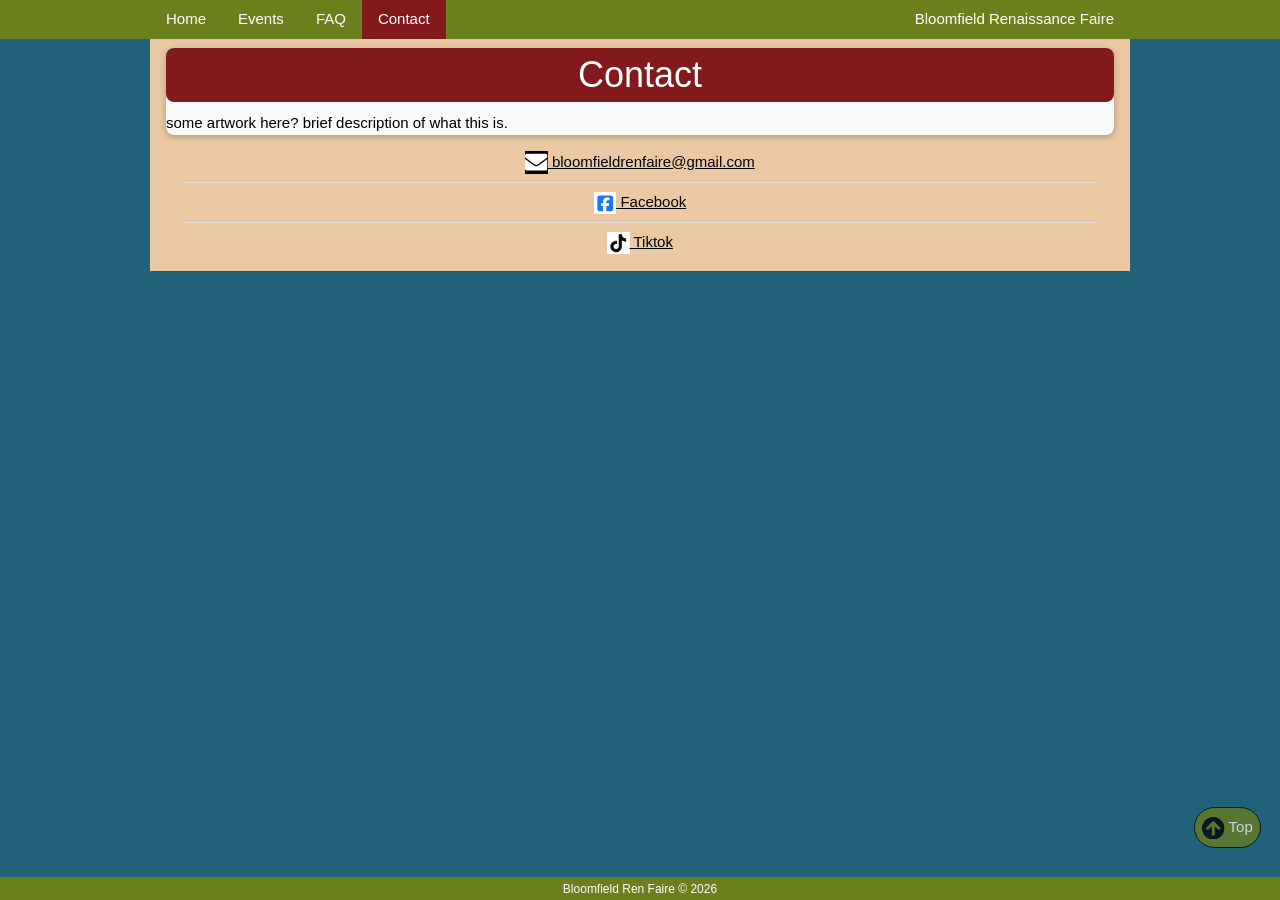
==== contact.html @ a8a1b4b0 "0.0.4" ====
<!DOCTYPE html>
<html lang="en">
<head>
    <meta charset="UTF-8">
    <meta name="viewport" content="width=device-width, initial-scale=1.0">
    <!-- W3 CSS -->
    <link rel="stylesheet" href="css/w3.css">
    <!-- Custom CSS -->
    <link rel="stylesheet" href="css/brf-css.css">
    <title>Bloomfield Ren Faire</title>
</head>
<body>

<header class="w3-top brf-green">
    <!-- 
        Currently, we need two menus. The Desktop menu needs to be at least allowed to show the mobile menu button and hide other desktop menu links.
    -->
    <nav class="w3-bar w3-content">
        <a class="w3-bar-item w3-button w3-hide-large w3-hide-medium w3-right" href="javascript:void(0)" onclick="mobileMenu()"><svg class="icon"><use href="#icon-bars"></use></svg></a>
        <a href="index.html" class="w3-bar-item w3-button w3-right w3-hide-small w3-text-white">Bloomfield Renaissance Faire</a>
        <a href="index.html" class="w3-bar-item w3-button w3-hide-small w3-text-white">Home</a>
        <a href="events.html" class="w3-bar-item w3-button w3-hide-small w3-text-white">Events</a>
        <a href="faq.html" class="w3-bar-item w3-button w3-hide-small w3-text-white">FAQ</a>
        <a href="contact.html" class="w3-bar-item w3-button w3-hide-small w3-text-white brf-maroon">Contact</a>
    </nav>
    <nav class="w3-bar-block w3-hide w3-hide-large w3-hide-medium" id="mobileMenu">
        <a href="index.html" class="w3-bar-item w3-button w3-mobile w3-text-white">Home</a>
        <a href="events.html" class="w3-bar-item w3-button w3-mobile w3-text-white">Events</a>
        <a href="faq.html" class="w3-bar-item w3-button w3-mobile w3-text-white">FAQ</a>
        <a href="contact.html" class="w3-bar-item w3-button w3-mobile w3-text-white brf-maroon">Contact</a>
    </nav>
</header>
    <main class="w3-content w3-container brf-parchment">
        <section class="w3-card w3-round-large w3-paper">
            <h1 class="w3-text-center w3-round-large w3-text-white brf-maroon">Contact</h1>
            some artwork here? brief description of what this is.
        </section>
        <section>
            <ul class="w3-ul w3-container w3-center w3-padding">
                <li><a href="mailto:bloomfieldrenfaire@gmail.com?subject=BRF%20Website%20Inquiry&body=Hello,%20BRF"><svg class="icon bg-envelope"><use href="#icon-envelope"></use></svg> bloomfieldrenfaire@gmail.com</a></li>
                <li><a href="https://www.facebook.com/profile.php?id=61585534307853" target="_blank"><svg class="icon bg-facebook-square"><use href="#icon-facebook-square"></use></svg> Facebook</a></li>
                <li><a href="https://www.tiktok.com/@bloomfield.ren.fa" target="_blank"><svg class="icon bg-tiktok"><use href="#icon-tiktok"></use></svg> Tiktok</a></li>
                <!-- Uncomment below and check link if we want to use Instagram -->
                <!-- <li><a href="https://www.instagram.com/bloomfieldrenfaire/" target="_blank"><svg class="icon"><use href="#icon-instagram-square"></use></svg></a></li> -->
            </ul>
        </section>
        <a href="#" class="to-top w3-button w3-text-white"><svg class="icon"><use href="#icon-up-arrow"></use></svg> Top</a>
    </main>
    <footer class="w3-bottom w3-container w3-text-center w3-text-white brf-green">
        <small>Bloomfield Ren Faire &copy <span id="copyright-year"></span></small>
    </footer>
    <!-- Custom Javascript -->
	<script src="js/brf-js.js"></script>
    <!-- ============================================= -->
    <!-- The Sprite Sheet                              -->
    <!-- Hidden on the page, referenced above via <use>. -->
    <!-- Add new <symbol> blocks here as your icon set   -->
    <!-- grows. Each needs a unique id and a viewBox.    -->
    <!-- ============================================= -->
    <svg style="display:none">
        <symbol id="icon-bars" viewBox="0 0 100 88">
            <path d="M17.86,111.61C7.99,111.61 0,103.61 0,93.75L0,49.11C0,39.24 7.99,31.25 17.86,31.25L482.15,31.25C492.02,31.25 500.01,39.25 500.01,49.11L500.01,93.75C500.01,103.62 492.01,111.61 482.15,111.61L17.86,111.61ZM17.86,290.18C7.99,290.18 0,282.18 0,272.32L0,227.68C0,217.81 8,209.82 17.86,209.82L482.15,209.82C492.02,209.82 500.01,217.82 500.01,227.68L500.01,272.32C500.01,282.19 492.01,290.18 482.15,290.18L17.86,290.18ZM17.86,468.75C7.99,468.75 0,460.75 0,450.89L0,406.25C0,396.38 8,388.39 17.86,388.39L482.15,388.39C492.02,388.39 500.01,396.39 500.01,406.25L500.01,450.89C500.01,460.76 492.01,468.75 482.15,468.75L17.86,468.75Z" transform="matrix(1,0,0,1,-150,-6.249875) matrix(1.05,0,0,1.18125,600.059991,18.379994) matrix(0.190472,0,0,0.169309,-428.628544,-15.559782)" />
        </symbol>

        <symbol id="icon-up-arrow" viewBox="0 0 100 100">
            <path d="M0,250C0,111.9 111.9,0 250,0C388.1,0 500,111.9 500,250C500,388.1 388.1,500 250,500C111.9,500 0,388.1 0,250ZM144.76,279.13L217.74,203.02L217.74,387.09C217.74,400.5 228.53,411.28 241.93,411.28L258.06,411.28C271.47,411.28 282.25,400.49 282.25,387.09L282.25,203.02L355.23,279.13C364.6,288.91 380.23,289.11 389.81,279.53L400.8,268.44C410.28,258.96 410.28,243.64 400.8,234.27L267.13,100.5C257.65,91.02 242.33,91.02 232.96,100.5L99.09,234.27C89.61,243.75 89.61,259.07 99.09,268.44L110.08,279.53C119.76,289.11 135.38,288.9 144.76,279.13Z" transform="matrix(1,0,0,1,-300,-0) matrix(1,0,0,1,150,0) matrix(0.2,0,0,0.2,150,0)" />
        </symbol>

        <symbol id="icon-envelope" viewBox="0 0 100 76">
            <path d="M490.53,186.33C494.34,183.3 500,186.13 500,190.92L500,390.63C500,416.51 479,437.51 453.12,437.51L46.88,437.51C21,437.51 0,416.51 0,390.63L0,191.02C0,186.14 5.57,183.4 9.47,186.43C31.34,203.42 60.35,225 159.96,297.37C180.57,312.41 215.33,344.05 250,343.85C284.86,344.14 320.31,311.82 340.14,297.37C439.75,225.01 468.66,203.33 490.53,186.33ZM250,312.5L250,312.49C227.34,312.88 194.73,283.97 178.32,272.06C48.73,178.02 38.86,169.72 8.98,146.38C3.32,141.88 0,135.15 0,127.92L0,109.37C0,83.5 21,62.5 46.88,62.5L453.12,62.5C479,62.5 500,83.5 500,109.38L500,127.93C500,135.16 496.68,142 491.02,146.39C461.13,169.82 451.27,178.03 321.68,272.07C305.27,283.98 272.66,312.89 250,312.5Z" transform="matrix(1,0,0,1,-150,-312.5) matrix(0.2,0,0,0.2,150,300)" />
        </symbol>

        <symbol id="icon-facebook-square" viewBox="0 0 640 640">
            <path d="M160 96C124.7 96 96 124.7 96 160L96 480C96 515.3 124.7 544 160 544L258.2 544L258.2 398.2L205.4 398.2L205.4 320L258.2 320L258.2 286.3C258.2 199.2 297.6 158.8 383.2 158.8C399.4 158.8 427.4 162 438.9 165.2L438.9 236C432.9 235.4 422.4 235 409.3 235C367.3 235 351.1 250.9 351.1 292.2L351.1 320L434.7 320L420.3 398.2L351 398.2L351 544L480 544C515.3 544 544 515.3 544 480L544 160C544 124.7 515.3 96 480 96L160 96z"/>
        </symbol>

        <symbol id="icon-instagram-square" viewBox="0 0 640 640">
            <path d="M290.4 275.7C274 286 264.5 304.5 265.5 323.8C266.6 343.2 278.2 360.4 295.6 368.9C313.1 377.3 333.8 375.5 349.6 364.3C366 354 375.5 335.5 374.5 316.2C373.4 296.8 361.8 279.6 344.4 271.1C326.9 262.7 306.2 264.5 290.4 275.7zM432.7 207.3C427.5 202.1 421.2 198 414.3 195.3C396.2 188.2 356.7 188.5 331.2 188.8C327.1 188.8 323.3 188.9 320 188.9C316.7 188.9 312.8 188.9 308.6 188.8C283.1 188.5 243.8 188.1 225.7 195.3C218.8 198 212.6 202.1 207.3 207.3C202 212.5 198 218.8 195.3 225.7C188.2 243.8 188.6 283.4 188.8 308.9C188.8 313 188.9 316.8 188.9 320C188.9 323.2 188.9 327 188.8 331.1C188.6 356.6 188.2 396.2 195.3 414.3C198 421.2 202.1 427.4 207.3 432.7C212.5 438 218.8 442 225.7 444.7C243.8 451.8 283.3 451.5 308.8 451.2C312.9 451.2 316.7 451.1 320 451.1C323.3 451.1 327.2 451.1 331.4 451.2C356.9 451.5 396.2 451.9 414.3 444.7C421.2 442 427.4 437.9 432.7 432.7C438 427.5 442 421.2 444.7 414.3C451.9 396.3 451.5 356.9 451.2 331.3C451.2 327.1 451.1 323.2 451.1 319.9C451.1 316.6 451.1 312.8 451.2 308.5C451.5 283 451.9 243.6 444.7 225.5C442 218.6 437.9 212.4 432.7 207.1L432.7 207.3zM365.6 251.8C383.7 263.9 396.2 282.7 400.5 304C404.8 325.3 400.3 347.5 388.2 365.6C382.2 374.6 374.5 382.2 365.6 388.2C356.7 394.2 346.6 398.3 336 400.4C314.7 404.6 292.5 400.2 274.4 388.1C256.3 376 243.8 357.2 239.5 335.9C235.2 314.6 239.7 292.4 251.7 274.3C263.7 256.2 282.6 243.7 303.9 239.4C325.2 235.1 347.4 239.6 365.5 251.6L365.6 251.6zM394.8 250.5C391.7 248.4 389.2 245.4 387.7 241.9C386.2 238.4 385.9 234.6 386.6 230.8C387.3 227 389.2 223.7 391.8 221C394.4 218.3 397.9 216.5 401.6 215.8C405.3 215.1 409.2 215.4 412.7 216.9C416.2 218.4 419.2 220.8 421.3 223.9C423.4 227 424.5 230.7 424.5 234.5C424.5 237 424 239.5 423.1 241.8C422.2 244.1 420.7 246.2 419 248C417.3 249.8 415.1 251.2 412.8 252.2C410.5 253.2 408 253.7 405.5 253.7C401.7 253.7 398 252.6 394.9 250.5L394.8 250.5zM544 160C544 124.7 515.3 96 480 96L160 96C124.7 96 96 124.7 96 160L96 480C96 515.3 124.7 544 160 544L480 544C515.3 544 544 515.3 544 480L544 160zM453 453C434.3 471.7 411.6 477.6 386 478.9C359.6 480.4 280.4 480.4 254 478.9C228.4 477.6 205.7 471.7 187 453C168.3 434.3 162.4 411.6 161.2 386C159.7 359.6 159.7 280.4 161.2 254C162.5 228.4 168.3 205.7 187 187C205.7 168.3 228.5 162.4 254 161.2C280.4 159.7 359.6 159.7 386 161.2C411.6 162.5 434.3 168.3 453 187C471.7 205.7 477.6 228.4 478.8 254C480.3 280.3 480.3 359.4 478.8 385.9C477.5 411.5 471.7 434.2 453 452.9L453 453z"/>
        </symbol>

        <symbol id="icon-tiktok" viewBox="0 0 640 640">
            <path d="M544.5 273.9C500.5 274 457.5 260.3 421.7 234.7L421.7 413.4C421.7 446.5 411.6 478.8 392.7 506C373.8 533.2 347.1 554 316.1 565.6C285.1 577.2 251.3 579.1 219.2 570.9C187.1 562.7 158.3 545 136.5 520.1C114.7 495.2 101.2 464.1 97.5 431.2C93.8 398.3 100.4 365.1 116.1 336C131.8 306.9 156.1 283.3 185.7 268.3C215.3 253.3 248.6 247.8 281.4 252.3L281.4 342.2C266.4 337.5 250.3 337.6 235.4 342.6C220.5 347.6 207.5 357.2 198.4 369.9C189.3 382.6 184.4 398 184.5 413.8C184.6 429.6 189.7 444.8 199 457.5C208.3 470.2 221.4 479.6 236.4 484.4C251.4 489.2 267.5 489.2 282.4 484.3C297.3 479.4 310.4 469.9 319.6 457.2C328.8 444.5 333.8 429.1 333.8 413.4L333.8 64L421.8 64C421.7 71.4 422.4 78.9 423.7 86.2C426.8 102.5 433.1 118.1 442.4 131.9C451.7 145.7 463.7 157.5 477.6 166.5C497.5 179.6 520.8 186.6 544.6 186.6L544.6 274z"/>
        </symbol>

    </svg>
</body>
</html>
---- css/brf-css.css ----
/*! Bloomfield Ren Faire version 0.0.4 - Aug 2026 */

/* Variables */
:root{
    --color-primary: #EBC8A4; /* Parchment */
    --color-secondary: #6B7F1D; /* Green */
    --color-accent: #821A1D; /* Maroon */
    --site-bg: #22617A; /* Blue */
}

.brf-parchment {
    background-color: var(--color-primary);
}

.brf-green {
    background-color: var(--color-secondary);
}

.brf-maroon {
    background-color: var(--color-accent);
}

.brf-blue {
    background-color: var(--site-bg);
}

body {
    background-color: var(--site-bg);
    margin-top: 38px;
    margin-bottom: 22px;
}

.to-top {
    background-color: var(--color-secondary);
    position: fixed;
    right: 1.25rem;
    bottom: 3.5rem;
    z-index: 2;
    opacity: 0.75;
    border-radius: 2rem;
    border: 0.1rem solid black;
    display: inline-block;
    padding: 0.5rem;
    vertical-align: middle;
}

/* Icons */
/* fill: currentColor makes the icon inherit the CSS `color` property,
     same as an icon font would with `color`, but with no font build step. */
    .icon {
        width: 1.5rem;
        height: 1.5rem;
        fill: currentColor;
        display: inline-block;
        vertical-align: middle;
    }
    
    #icon-up-arrow {
        color: black;
    }
    
    #icon-envelope {
        color: white;
    }
    
    #icon-facebook-square {
        color: #1877F2; /* Official color */
    }
    
    /* Special class to ensure icon reminds highly visible */
    .bg-facebook-square, .bg-tiktok {
        background-color: white;
    }
    
    .bg-envelope {
        background-color: black;
    }
    
    #icon-tiktok {
        color: black;
    }
    
    #icon-instagram-square {
        color: #E1306C;  /* This is only one gradient color for now */
    }
    
    /* Countdown */
    .countdown {
        gap: 1.5rem;
        justify-content: center;
    }
    
    .value {
        font-size: 2rem;
        font-weight: 700;
        font-variant-numeric: tabular-nums;
    }
    
    .label {
        font-size: 0.85rem;
        text-transform: uppercase;
        letter-spacing: 0.05em;
        color: #999;
    }
    
    .debug {
        margin-top: 2rem;
        font-size: 0.9rem;
        color: #666;
        display: none; /* Hide this, display: inline to show for debugging help */
    }
    
    .finished {
        font-size: 1.5rem;
        color: #4ade80;
    }
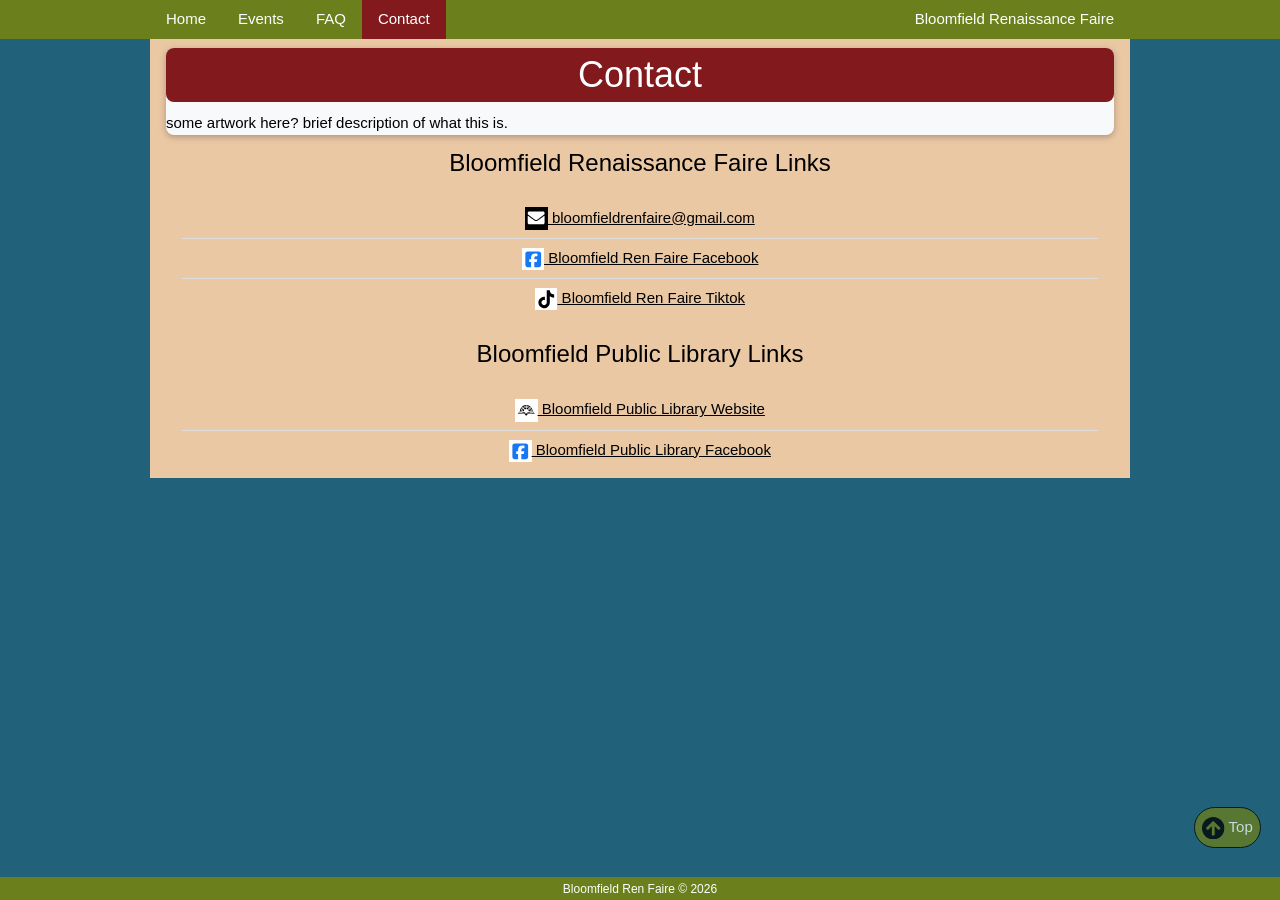
==== commit 75dfee4a: "0.0.5" ====
--- a/contact.html
+++ b/contact.html
@@ -3,6 +3,7 @@
 <head>
     <meta charset="UTF-8">
     <meta name="viewport" content="width=device-width, initial-scale=1.0">
+    <link rel="shortcut icon" href="images/favicon.ico">
     <!-- W3 CSS -->
     <link rel="stylesheet" href="css/w3.css">
     <!-- Custom CSS -->
@@ -36,12 +37,20 @@
             some artwork here? brief description of what this is.
         </section>
         <section>
+            <h3 class="w3-text-center">Bloomfield Renaissance Faire Links</h3>
             <ul class="w3-ul w3-container w3-center w3-padding">
-                <li><a href="mailto:bloomfieldrenfaire@gmail.com?subject=BRF%20Website%20Inquiry&body=Hello,%20BRF"><svg class="icon bg-envelope"><use href="#icon-envelope"></use></svg> bloomfieldrenfaire@gmail.com</a></li>
-                <li><a href="https://www.facebook.com/profile.php?id=61585534307853" target="_blank"><svg class="icon bg-facebook-square"><use href="#icon-facebook-square"></use></svg> Facebook</a></li>
-                <li><a href="https://www.tiktok.com/@bloomfield.ren.fa" target="_blank"><svg class="icon bg-tiktok"><use href="#icon-tiktok"></use></svg> Tiktok</a></li>
+                <li><a href="mailto:bloomfieldrenfaire@gmail.com?subject=BRF%20Website%20Inquiry&body=Hello,%20BRF"><svg class="icon brf-bg-black"><use href="#icon-envelope"></use></svg> bloomfieldrenfaire@gmail.com</a></li>
+                <li><a href="https://www.facebook.com/profile.php?id=61585534307853" target="_blank"><svg class="icon brf-bg-white"><use href="#icon-facebook-square"></use></svg> Bloomfield Ren Faire Facebook</a></li>
+                <li><a href="https://www.tiktok.com/@bloomfield.ren.fa" target="_blank"><svg class="icon brf-bg-white"><use href="#icon-tiktok"></use></svg> Bloomfield Ren Faire Tiktok</a></li>
                 <!-- Uncomment below and check link if we want to use Instagram -->
                 <!-- <li><a href="https://www.instagram.com/bloomfieldrenfaire/" target="_blank"><svg class="icon"><use href="#icon-instagram-square"></use></svg></a></li> -->
+            </ul>
+        </section>
+        <section>
+            <h3 class="w3-text-center">Bloomfield Public Library Links</h3>
+            <ul class="w3-ul w3-container w3-center w3-padding">
+                <li><a href="https://www.bloomfield.lib.ia.us/" target="_blank"><svg class="icon brf-bg-white"><use href="#icon-bpl"></use></svg> Bloomfield Public Library Website</a></li>
+                <li><a href="https://www.facebook.com/BloomfieldLibrary" target="_blank"><svg class="icon brf-bg-white"><use href="#icon-facebook-square"></use></svg> Bloomfield Public Library Facebook</a></li>
             </ul>
         </section>
         <a href="#" class="to-top w3-button w3-text-white"><svg class="icon"><use href="#icon-up-arrow"></use></svg> Top</a>
@@ -50,7 +59,7 @@
         <small>Bloomfield Ren Faire &copy <span id="copyright-year"></span></small>
     </footer>
     <!-- Custom Javascript -->
-	<script src="js/brf-js.js"></script>
+	<script src="js/brf-general.js"></script>
     <!-- ============================================= -->
     <!-- The Sprite Sheet                              -->
     <!-- Hidden on the page, referenced above via <use>. -->
@@ -66,8 +75,8 @@
             <path d="M0,250C0,111.9 111.9,0 250,0C388.1,0 500,111.9 500,250C500,388.1 388.1,500 250,500C111.9,500 0,388.1 0,250ZM144.76,279.13L217.74,203.02L217.74,387.09C217.74,400.5 228.53,411.28 241.93,411.28L258.06,411.28C271.47,411.28 282.25,400.49 282.25,387.09L282.25,203.02L355.23,279.13C364.6,288.91 380.23,289.11 389.81,279.53L400.8,268.44C410.28,258.96 410.28,243.64 400.8,234.27L267.13,100.5C257.65,91.02 242.33,91.02 232.96,100.5L99.09,234.27C89.61,243.75 89.61,259.07 99.09,268.44L110.08,279.53C119.76,289.11 135.38,288.9 144.76,279.13Z" transform="matrix(1,0,0,1,-300,-0) matrix(1,0,0,1,150,0) matrix(0.2,0,0,0.2,150,0)" />
         </symbol>
 
-        <symbol id="icon-envelope" viewBox="0 0 100 76">
-            <path d="M490.53,186.33C494.34,183.3 500,186.13 500,190.92L500,390.63C500,416.51 479,437.51 453.12,437.51L46.88,437.51C21,437.51 0,416.51 0,390.63L0,191.02C0,186.14 5.57,183.4 9.47,186.43C31.34,203.42 60.35,225 159.96,297.37C180.57,312.41 215.33,344.05 250,343.85C284.86,344.14 320.31,311.82 340.14,297.37C439.75,225.01 468.66,203.33 490.53,186.33ZM250,312.5L250,312.49C227.34,312.88 194.73,283.97 178.32,272.06C48.73,178.02 38.86,169.72 8.98,146.38C3.32,141.88 0,135.15 0,127.92L0,109.37C0,83.5 21,62.5 46.88,62.5L453.12,62.5C479,62.5 500,83.5 500,109.38L500,127.93C500,135.16 496.68,142 491.02,146.39C461.13,169.82 451.27,178.03 321.68,272.07C305.27,283.98 272.66,312.89 250,312.5Z" transform="matrix(1,0,0,1,-150,-312.5) matrix(0.2,0,0,0.2,150,300)" />
+        <symbol id="icon-envelope" viewBox="-12 -8 100 75">
+            <path d="M490.53,186.33C494.34,183.3 500,186.13 500,190.92L500,390.63C500,416.51 479,437.51 453.12,437.51L46.88,437.51C21,437.51 0,416.51 0,390.63L0,191.02C0,186.14 5.57,183.4 9.47,186.43C31.34,203.42 60.35,225 159.96,297.37C180.57,312.41 215.33,344.05 250,343.85C284.86,344.14 320.31,311.82 340.14,297.37C439.75,225.01 468.66,203.33 490.53,186.33ZM250,312.5L250,312.49C227.34,312.88 194.73,283.97 178.32,272.06C48.73,178.02 38.86,169.72 8.98,146.38C3.32,141.88 0,135.15 0,127.92L0,109.37C0,83.5 21,62.5 46.88,62.5L453.12,62.5C479,62.5 500,83.5 500,109.38L500,127.93C500,135.16 496.68,142 491.02,146.39C461.13,169.82 451.27,178.03 321.68,272.07C305.27,283.98 272.66,312.89 250,312.5Z" transform="matrix(1,0,0,1,-162.5,-321.87425) matrix(0.15,0,0,0.15,162.5,312.49925)" />
         </symbol>
 
         <symbol id="icon-facebook-square" viewBox="0 0 640 640">
@@ -82,6 +91,21 @@
             <path d="M544.5 273.9C500.5 274 457.5 260.3 421.7 234.7L421.7 413.4C421.7 446.5 411.6 478.8 392.7 506C373.8 533.2 347.1 554 316.1 565.6C285.1 577.2 251.3 579.1 219.2 570.9C187.1 562.7 158.3 545 136.5 520.1C114.7 495.2 101.2 464.1 97.5 431.2C93.8 398.3 100.4 365.1 116.1 336C131.8 306.9 156.1 283.3 185.7 268.3C215.3 253.3 248.6 247.8 281.4 252.3L281.4 342.2C266.4 337.5 250.3 337.6 235.4 342.6C220.5 347.6 207.5 357.2 198.4 369.9C189.3 382.6 184.4 398 184.5 413.8C184.6 429.6 189.7 444.8 199 457.5C208.3 470.2 221.4 479.6 236.4 484.4C251.4 489.2 267.5 489.2 282.4 484.3C297.3 479.4 310.4 469.9 319.6 457.2C328.8 444.5 333.8 429.1 333.8 413.4L333.8 64L421.8 64C421.7 71.4 422.4 78.9 423.7 86.2C426.8 102.5 433.1 118.1 442.4 131.9C451.7 145.7 463.7 157.5 477.6 166.5C497.5 179.6 520.8 186.6 544.6 186.6L544.6 274z"/>
         </symbol>
 
+        <symbol id="icon-bpl" viewBox="0 0 100 100">
+            <path d="M0,-1.046C-0.229,-1.096 -0.664,-1.177 -1.258,-1.275C-2.076,-2.069 -3.303,-3.435 -3.534,-4.166C-3.889,-5.292 -3.895,-7.152 -3.895,-7.171L-3.895,-7.902L-4.625,-7.921C-5.168,-7.935 -17.946,-8.233 -23.57,-6.435C-29.168,-4.644 -30.784,-2.978 -30.95,-2.794C-31.227,-2.485 -31.202,-2.011 -30.894,-1.734C-30.586,-1.457 -30.113,-1.481 -29.834,-1.79C-29.826,-1.798 -28.329,-3.338 -23.113,-5.006C-18.46,-6.494 -8.164,-6.471 -5.373,-6.433C-5.349,-5.976 -5.295,-5.364 -5.196,-4.759C-7.93,-4.942 -15.585,-5.388 -19.812,-4.95C-25.01,-4.411 -29.384,-1.724 -29.568,-1.61C-29.92,-1.392 -30.028,-0.93 -29.81,-0.578C-29.667,-0.349 -29.422,-0.223 -29.171,-0.223C-29.037,-0.223 -28.9,-0.26 -28.777,-0.336C-28.735,-0.362 -24.502,-2.955 -19.657,-3.458C-15.286,-3.912 -6.783,-3.366 -4.752,-3.224C-4.484,-2.701 -4.066,-2.14 -3.636,-1.63C-9.253,-2.399 -19.637,-3.378 -24.862,-1.618C-26.778,-0.973 -28.651,0.388 -30.004,1.539C-30.52,-0.369 -32.245,-1.78 -34.316,-1.78C-36.337,-1.78 -38.026,-0.433 -38.586,1.406C-39.925,0.285 -41.729,-0.998 -43.571,-1.618C-48.796,-3.378 -59.18,-2.399 -64.797,-1.63C-64.367,-2.14 -63.949,-2.701 -63.681,-3.224C-61.65,-3.366 -53.147,-3.912 -48.776,-3.458C-43.931,-2.955 -39.698,-0.362 -39.656,-0.336C-39.533,-0.26 -39.396,-0.223 -39.262,-0.223C-39.011,-0.223 -38.766,-0.349 -38.623,-0.578C-38.405,-0.93 -38.513,-1.392 -38.865,-1.61C-39.049,-1.724 -43.423,-4.411 -48.622,-4.95C-52.848,-5.388 -60.503,-4.942 -63.237,-4.759C-63.138,-5.364 -63.084,-5.976 -63.06,-6.433C-60.269,-6.471 -49.973,-6.494 -45.32,-5.006C-40.104,-3.338 -38.607,-1.798 -38.599,-1.79C-38.32,-1.481 -37.847,-1.457 -37.539,-1.734C-37.231,-2.011 -37.206,-2.485 -37.483,-2.794C-37.649,-2.978 -39.265,-4.644 -44.863,-6.435C-50.487,-8.233 -63.265,-7.935 -63.808,-7.921L-64.538,-7.902L-64.539,-7.171C-64.539,-7.152 -64.544,-5.292 -64.899,-4.166C-65.13,-3.435 -66.357,-2.069 -67.175,-1.275C-67.769,-1.177 -68.204,-1.096 -68.433,-1.046C-68.837,-0.957 -69.093,-0.557 -69.004,-0.152C-68.916,0.251 -68.514,0.509 -68.111,0.419C-65.345,-0.189 -50.257,-2.287 -44.05,-0.196C-42.042,0.48 -40,2.119 -38.743,3.263C-38.465,5.472 -36.6,7.187 -34.316,7.187C-32.101,7.187 -30.272,5.577 -29.909,3.465C-28.681,2.323 -26.515,0.522 -24.383,-0.196C-18.176,-2.287 -3.088,-0.189 -0.322,0.419C0.081,0.509 0.483,0.251 0.571,-0.152C0.66,-0.557 0.404,-0.957 0,-1.046" style="fill-rule:nonzero" transform="matrix(1,0,0,1,-299.844919,-900) matrix(1,0,0,1,299.844919,0) matrix(1,0,0,1,15.1945,928.7642) matrix(1.077426,0,0,1.077426,71.671254,36.372561)" />
+            <path d="M0,9.211C0.249,8.652 0.691,8.168 1.376,7.924C2.731,7.442 3.372,5.894 2.755,4.595C2.441,3.935 2.451,3.267 2.673,2.694L-0.021,0C-2.193,2.505 -3.576,5.7 -3.805,9.211L0,9.211Z" style="fill-rule:nonzero" transform="matrix(1,0,0,1,-299.844919,-900) matrix(1,0,0,1,299.844919,0) matrix(1,0,0,1,15.1945,928.7642) matrix(1.077426,0,0,1.077426,22.479529,15.736293)" />
+            <path d="M-4.197,-13.279L-0.392,-13.279C-0.623,-7.178 -2.961,-1.147 -7.403,3.64L-10.111,0.932C-6.42,-3.103 -4.447,-8.156 -4.197,-13.279" style="fill-rule:nonzero" transform="matrix(1,0,0,1,-299.844919,-900) matrix(1,0,0,1,299.844919,0) matrix(1,0,0,1,15.1945,928.7642) matrix(-0.761855,-0.761855,-0.761855,0.761855,3.734395,17.247117)" />
+            <path d="M1.092,-0.017C0.636,4.026 1.594,7.935 3.603,11.194L1.092,12.97C-1.367,9.064 -2.533,4.342 -1.941,-0.538L1.092,-0.017Z" style="fill-rule:nonzero" transform="matrix(1,0,0,1,-299.844919,-900) matrix(1,0,0,1,299.844919,0) matrix(1,0,0,1,15.1945,928.7642) matrix(1.061912,0.182184,0.182184,-1.061912,15.068913,25.443299)" />
+            <path d="M0,5.944C0.573,5.721 1.241,5.712 1.902,6.026C3.201,6.643 4.749,6.002 5.23,4.647L5.231,4.647C5.474,3.962 5.959,3.52 6.517,3.271L6.517,-0.699C2.987,-0.429 -0.211,1.013 -2.703,3.241L0,5.944Z" style="fill-rule:nonzero" transform="matrix(1,0,0,1,-299.844919,-900) matrix(1,0,0,1,299.844919,0) matrix(1,0,0,1,15.1945,928.7642) matrix(1.077426,0,0,1.077426,26.883293,10.710962)" />
+            <path d="M4.862,-1.85C4.418,1.98 5.216,5.954 7.364,9.433L4.862,11.223C2.227,7.05 1.26,2.254 1.827,-2.353L4.862,-1.85Z" style="fill-rule:nonzero" transform="matrix(1,0,0,1,-299.844919,-900) matrix(1,0,0,1,299.844919,0) matrix(1,0,0,1,15.1945,928.7642) matrix(0.626732,0.876387,0.876387,-0.626732,21.022568,7.260719)" />
+            <path d="M-7.277,-9.643L-3.614,-9.643C-3.859,-3.117 -6.471,2.802 -10.622,7.277L-13.306,4.592C-9.803,0.81 -7.563,-4.161 -7.277,-9.643" style="fill-rule:nonzero" transform="matrix(1,0,0,1,-299.844919,-900) matrix(1,0,0,1,299.844919,0) matrix(1,0,0,1,15.1945,928.7642) matrix(0,-1.077426,-1.077426,0,23.514827,-5.53878)" />
+            <path d="M0,0.617C0.559,0.866 1.043,1.308 1.287,1.993C1.769,3.348 3.317,3.989 4.616,3.372C5.276,3.058 5.944,3.068 6.517,3.29L9.409,0.399C6.855,-1.805 3.586,-3.19 0,-3.372L0,0.617Z" style="fill-rule:nonzero" transform="matrix(1,0,0,1,-299.844919,-900) matrix(1,0,0,1,299.844919,0) matrix(1,0,0,1,15.1945,928.7642) matrix(1.077426,0,0,1.077426,36.05984,13.57002)" />
+            <path d="M6.943,-7.155C6.442,-3.044 7.405,0.935 9.448,4.239L6.943,6.024C4.446,2.073 3.273,-2.718 3.909,-7.665L6.943,-7.155Z" style="fill-rule:nonzero" transform="matrix(1,0,0,1,-299.844919,-900) matrix(1,0,0,1,299.844919,0) matrix(1,0,0,1,15.1945,928.7642) matrix(-0.178467,1.062543,1.062543,0.178467,44.901818,1.681121)" />
+            <path d="M-5.107,-2.828L-1.581,-2.828C-1.811,3.272 -4.148,9.304 -8.591,14.092L-11.173,11.51C-7.393,7.458 -5.369,2.353 -5.107,-2.828" style="fill-rule:nonzero" transform="matrix(1,0,0,1,-299.844919,-900) matrix(1,0,0,1,299.844919,0) matrix(1,0,0,1,15.1945,928.7642) matrix(0.761855,-0.761855,-0.761855,-0.761855,53.34097,2.54682)" />
+            <path d="M0,16.921L3.434,16.921C3.19,10.395 0.577,4.476 -3.574,0L-6.06,2.486C-2.505,6.312 -0.248,11.359 0,16.921" style="fill-rule:nonzero" transform="matrix(1,0,0,1,-299.844919,-900) matrix(1,0,0,1,299.844919,0) matrix(1,0,0,1,15.1945,928.7642) matrix(1.077426,0,0,1.077426,59.665494,7.429337)" />
+            <path d="M0,-3.615C0.223,-3.042 0.232,-2.374 -0.082,-1.713C-0.699,-0.414 -0.058,1.134 1.297,1.615C1.982,1.859 2.424,2.344 2.673,2.902L6.875,2.902C6.64,-0.708 5.18,-3.982 2.902,-6.517L0,-3.615Z" style="fill-rule:nonzero" transform="matrix(1,0,0,1,-299.844919,-900) matrix(1,0,0,1,299.844919,0) matrix(1,0,0,1,15.1945,928.7642) matrix(1.077426,0,0,1.077426,44.605446,22.53356)" />
+            <path d="M4.445,-10.067C3.959,-6.177 4.758,-2.125 6.959,1.415L4.445,3.187C1.76,-1.049 0.799,-5.924 1.414,-10.592L4.445,-10.067Z" style="fill-rule:nonzero" transform="matrix(1,0,0,1,-299.844919,-900) matrix(1,0,0,1,299.844919,0) matrix(1,0,0,1,15.1945,928.7642) matrix(-0.880637,0.620746,0.620746,0.880637,59.418282,20.095478)" />
+        </symbol>
     </svg>
 </body>
 </html>
--- a/css/brf-css.css
+++ b/css/brf-css.css
@@ -1,4 +1,4 @@
-/*! Bloomfield Ren Faire version 0.0.4 - Aug 2026 */
+/*! Bloomfield Ren Faire version 0.0.5 - Aug 2026 */
 
 /* Variables */
 :root{
@@ -68,16 +68,12 @@
     }
     
     /* Special class to ensure icon reminds highly visible */
-    .bg-facebook-square, .bg-tiktok {
+    .brf-bg-white {
         background-color: white;
     }
     
-    .bg-envelope {
+    .brf-bg-black {
         background-color: black;
-    }
-    
-    #icon-tiktok {
-        color: black;
     }
     
     #icon-instagram-square {
@@ -114,3 +110,7 @@
         font-size: 1.5rem;
         color: #4ade80;
     }
+
+    .brf-flex-center {
+        justify-content: center;
+    }
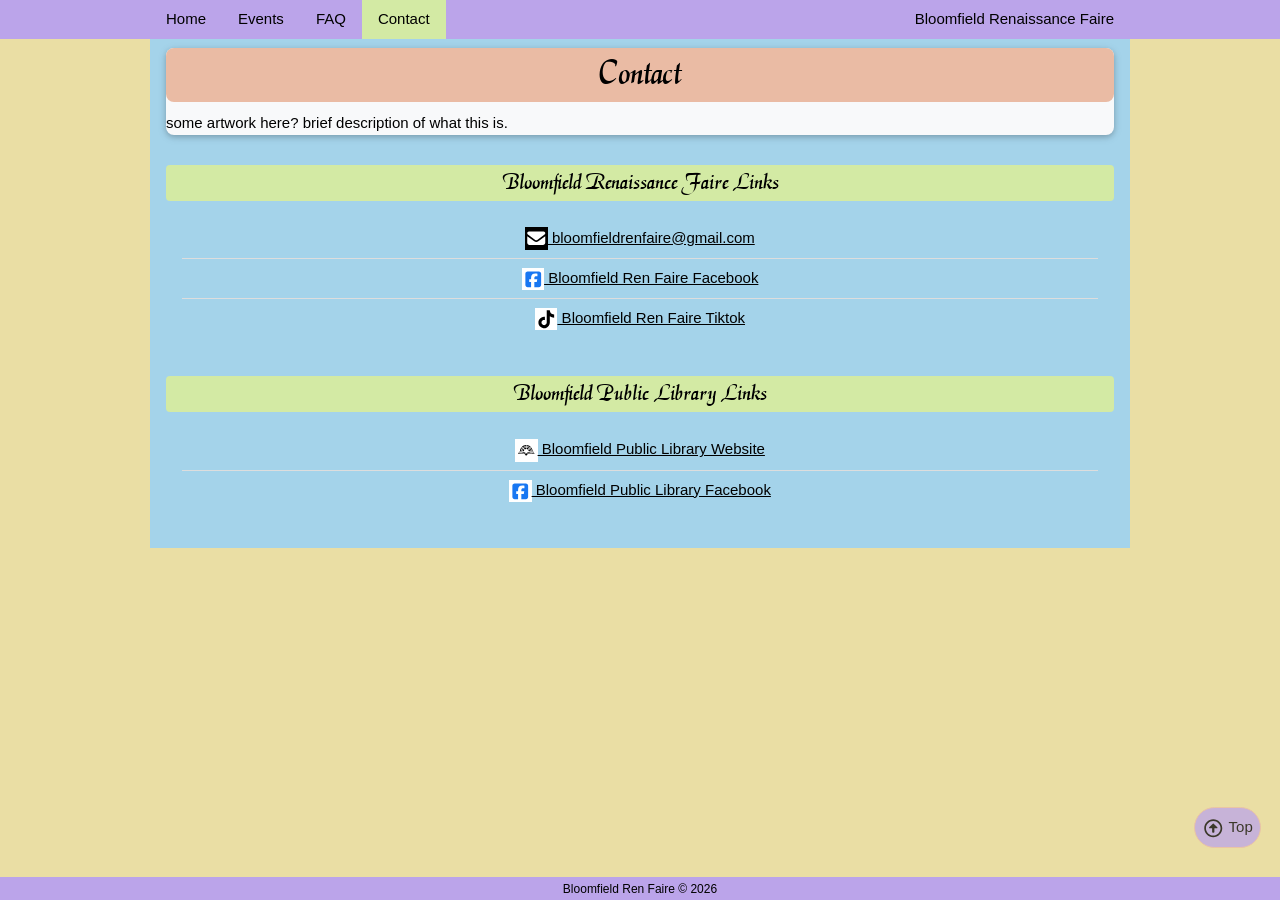
==== commit 5e013074: "0.0.6" ====
--- a/contact.html
+++ b/contact.html
@@ -12,100 +12,53 @@
 </head>
 <body>
 
-<header class="w3-top brf-green">
+<header class="w3-top brf-color-secondary">
     <!-- 
         Currently, we need two menus. The Desktop menu needs to be at least allowed to show the mobile menu button and hide other desktop menu links.
     -->
     <nav class="w3-bar w3-content">
-        <a class="w3-bar-item w3-button w3-hide-large w3-hide-medium w3-right" href="javascript:void(0)" onclick="mobileMenu()"><svg class="icon"><use href="#icon-bars"></use></svg></a>
-        <a href="index.html" class="w3-bar-item w3-button w3-right w3-hide-small w3-text-white">Bloomfield Renaissance Faire</a>
-        <a href="index.html" class="w3-bar-item w3-button w3-hide-small w3-text-white">Home</a>
-        <a href="events.html" class="w3-bar-item w3-button w3-hide-small w3-text-white">Events</a>
-        <a href="faq.html" class="w3-bar-item w3-button w3-hide-small w3-text-white">FAQ</a>
-        <a href="contact.html" class="w3-bar-item w3-button w3-hide-small w3-text-white brf-maroon">Contact</a>
+        <a class="w3-bar-item w3-button w3-hide-large w3-hide-medium w3-right" href="javascript:void(0)" onclick="mobileMenu()"><svg class="icon"><use href="images/sprite.svg#icon-bars"></use></svg></a>
+        <a href="index.html" class="w3-bar-item w3-button w3-right w3-hide-small">Bloomfield Renaissance Faire</a>
+        <a href="index.html" class="w3-bar-item w3-button w3-hide-small">Home</a>
+        <a href="events.html" class="w3-bar-item w3-button w3-hide-small">Events</a>
+        <a href="faq.html" class="w3-bar-item w3-button w3-hide-small">FAQ</a>
+        <a href="contact.html" class="w3-bar-item w3-button w3-hide-small brf-color-tertiary">Contact</a>
     </nav>
     <nav class="w3-bar-block w3-hide w3-hide-large w3-hide-medium" id="mobileMenu">
-        <a href="index.html" class="w3-bar-item w3-button w3-mobile w3-text-white">Home</a>
-        <a href="events.html" class="w3-bar-item w3-button w3-mobile w3-text-white">Events</a>
-        <a href="faq.html" class="w3-bar-item w3-button w3-mobile w3-text-white">FAQ</a>
-        <a href="contact.html" class="w3-bar-item w3-button w3-mobile w3-text-white brf-maroon">Contact</a>
+        <a href="index.html" class="w3-bar-item w3-button w3-mobile">Home</a>
+        <a href="events.html" class="w3-bar-item w3-button w3-mobile">Events</a>
+        <a href="faq.html" class="w3-bar-item w3-button w3-mobile">FAQ</a>
+        <a href="contact.html" class="w3-bar-item w3-button w3-mobile brf-color-tertiary">Contact</a>
     </nav>
 </header>
-    <main class="w3-content w3-container brf-parchment">
+    <main class="w3-content w3-container brf-color-primary">
         <section class="w3-card w3-round-large w3-paper">
-            <h1 class="w3-text-center w3-round-large w3-text-white brf-maroon">Contact</h1>
+            <h1 class="w3-text-center w3-round-large brf-color-accent brf-font-magik">Contact</h1>
             some artwork here? brief description of what this is.
         </section>
         <section>
-            <h3 class="w3-text-center">Bloomfield Renaissance Faire Links</h3>
+            <h3 class="w3-text-center w3-round brf-color-tertiary brf-font-magik">Bloomfield Renaissance Faire Links</h3>
             <ul class="w3-ul w3-container w3-center w3-padding">
-                <li><a href="mailto:bloomfieldrenfaire@gmail.com?subject=BRF%20Website%20Inquiry&body=Hello,%20BRF"><svg class="icon brf-bg-black"><use href="#icon-envelope"></use></svg> bloomfieldrenfaire@gmail.com</a></li>
-                <li><a href="https://www.facebook.com/profile.php?id=61585534307853" target="_blank"><svg class="icon brf-bg-white"><use href="#icon-facebook-square"></use></svg> Bloomfield Ren Faire Facebook</a></li>
-                <li><a href="https://www.tiktok.com/@bloomfield.ren.fa" target="_blank"><svg class="icon brf-bg-white"><use href="#icon-tiktok"></use></svg> Bloomfield Ren Faire Tiktok</a></li>
+                <li><a href="mailto:bloomfieldrenfaire@gmail.com?subject=BRF%20Website%20Inquiry&body=Hello,%20BRF"><svg class="icon brf-icon-white brf-bg-black"><use href="images/sprite.svg#icon-envelope"></use></svg> bloomfieldrenfaire@gmail.com</a></li>
+                <li><a href="https://www.facebook.com/profile.php?id=61585534307853" target="_blank"><svg class="icon brf-icon-facebook-square brf-bg-white"><use href="images/sprite.svg#icon-facebook-square"></use></svg> Bloomfield Ren Faire Facebook</a></li>
+                <li><a href="https://www.tiktok.com/@bloomfield.ren.fa" target="_blank"><svg class="icon brf-bg-white"><use href="images/sprite.svg#icon-tiktok"></use></svg> Bloomfield Ren Faire Tiktok</a></li>
                 <!-- Uncomment below and check link if we want to use Instagram -->
-                <!-- <li><a href="https://www.instagram.com/bloomfieldrenfaire/" target="_blank"><svg class="icon"><use href="#icon-instagram-square"></use></svg></a></li> -->
+                <!-- <li><a href="https://www.instagram.com/bloomfieldrenfaire/" target="_blank"><svg class="icon brf-icon-instagram-square brf-bg-white"><use href="images/sprite.svg#icon-instagram-square"></use></svg></a></li> -->
             </ul>
         </section>
         <section>
-            <h3 class="w3-text-center">Bloomfield Public Library Links</h3>
+            <h3 class="w3-text-center w3-round brf-color-tertiary brf-font-magik">Bloomfield Public Library Links</h3>
             <ul class="w3-ul w3-container w3-center w3-padding">
-                <li><a href="https://www.bloomfield.lib.ia.us/" target="_blank"><svg class="icon brf-bg-white"><use href="#icon-bpl"></use></svg> Bloomfield Public Library Website</a></li>
-                <li><a href="https://www.facebook.com/BloomfieldLibrary" target="_blank"><svg class="icon brf-bg-white"><use href="#icon-facebook-square"></use></svg> Bloomfield Public Library Facebook</a></li>
+                <li><a href="https://www.bloomfield.lib.ia.us/" target="_blank"><svg class="icon brf-bg-white"><use href="images/sprite.svg#icon-bpl"></use></svg> Bloomfield Public Library Website</a></li>
+                <li><a href="https://www.facebook.com/BloomfieldLibrary" target="_blank"><svg class="icon brf-icon-facebook-square brf-bg-white"><use href="images/sprite.svg#icon-facebook-square"></use></svg> Bloomfield Public Library Facebook</a></li>
             </ul>
         </section>
-        <a href="#" class="to-top w3-button w3-text-white"><svg class="icon"><use href="#icon-up-arrow"></use></svg> Top</a>
+        <a href="#" class="to-top w3-button"><svg class="icon"><use href="images/sprite.svg#icon-arrow-alt-circle-up"></use></svg> Top</a>
     </main>
-    <footer class="w3-bottom w3-container w3-text-center w3-text-white brf-green">
+    <footer class="w3-bottom w3-container w3-text-center brf-color-secondary">
         <small>Bloomfield Ren Faire &copy <span id="copyright-year"></span></small>
     </footer>
     <!-- Custom Javascript -->
 	<script src="js/brf-general.js"></script>
-    <!-- ============================================= -->
-    <!-- The Sprite Sheet                              -->
-    <!-- Hidden on the page, referenced above via <use>. -->
-    <!-- Add new <symbol> blocks here as your icon set   -->
-    <!-- grows. Each needs a unique id and a viewBox.    -->
-    <!-- ============================================= -->
-    <svg style="display:none">
-        <symbol id="icon-bars" viewBox="0 0 100 88">
-            <path d="M17.86,111.61C7.99,111.61 0,103.61 0,93.75L0,49.11C0,39.24 7.99,31.25 17.86,31.25L482.15,31.25C492.02,31.25 500.01,39.25 500.01,49.11L500.01,93.75C500.01,103.62 492.01,111.61 482.15,111.61L17.86,111.61ZM17.86,290.18C7.99,290.18 0,282.18 0,272.32L0,227.68C0,217.81 8,209.82 17.86,209.82L482.15,209.82C492.02,209.82 500.01,217.82 500.01,227.68L500.01,272.32C500.01,282.19 492.01,290.18 482.15,290.18L17.86,290.18ZM17.86,468.75C7.99,468.75 0,460.75 0,450.89L0,406.25C0,396.38 8,388.39 17.86,388.39L482.15,388.39C492.02,388.39 500.01,396.39 500.01,406.25L500.01,450.89C500.01,460.76 492.01,468.75 482.15,468.75L17.86,468.75Z" transform="matrix(1,0,0,1,-150,-6.249875) matrix(1.05,0,0,1.18125,600.059991,18.379994) matrix(0.190472,0,0,0.169309,-428.628544,-15.559782)" />
-        </symbol>
-
-        <symbol id="icon-up-arrow" viewBox="0 0 100 100">
-            <path d="M0,250C0,111.9 111.9,0 250,0C388.1,0 500,111.9 500,250C500,388.1 388.1,500 250,500C111.9,500 0,388.1 0,250ZM144.76,279.13L217.74,203.02L217.74,387.09C217.74,400.5 228.53,411.28 241.93,411.28L258.06,411.28C271.47,411.28 282.25,400.49 282.25,387.09L282.25,203.02L355.23,279.13C364.6,288.91 380.23,289.11 389.81,279.53L400.8,268.44C410.28,258.96 410.28,243.64 400.8,234.27L267.13,100.5C257.65,91.02 242.33,91.02 232.96,100.5L99.09,234.27C89.61,243.75 89.61,259.07 99.09,268.44L110.08,279.53C119.76,289.11 135.38,288.9 144.76,279.13Z" transform="matrix(1,0,0,1,-300,-0) matrix(1,0,0,1,150,0) matrix(0.2,0,0,0.2,150,0)" />
-        </symbol>
-
-        <symbol id="icon-envelope" viewBox="-12 -8 100 75">
-            <path d="M490.53,186.33C494.34,183.3 500,186.13 500,190.92L500,390.63C500,416.51 479,437.51 453.12,437.51L46.88,437.51C21,437.51 0,416.51 0,390.63L0,191.02C0,186.14 5.57,183.4 9.47,186.43C31.34,203.42 60.35,225 159.96,297.37C180.57,312.41 215.33,344.05 250,343.85C284.86,344.14 320.31,311.82 340.14,297.37C439.75,225.01 468.66,203.33 490.53,186.33ZM250,312.5L250,312.49C227.34,312.88 194.73,283.97 178.32,272.06C48.73,178.02 38.86,169.72 8.98,146.38C3.32,141.88 0,135.15 0,127.92L0,109.37C0,83.5 21,62.5 46.88,62.5L453.12,62.5C479,62.5 500,83.5 500,109.38L500,127.93C500,135.16 496.68,142 491.02,146.39C461.13,169.82 451.27,178.03 321.68,272.07C305.27,283.98 272.66,312.89 250,312.5Z" transform="matrix(1,0,0,1,-162.5,-321.87425) matrix(0.15,0,0,0.15,162.5,312.49925)" />
-        </symbol>
-
-        <symbol id="icon-facebook-square" viewBox="0 0 640 640">
-            <path d="M160 96C124.7 96 96 124.7 96 160L96 480C96 515.3 124.7 544 160 544L258.2 544L258.2 398.2L205.4 398.2L205.4 320L258.2 320L258.2 286.3C258.2 199.2 297.6 158.8 383.2 158.8C399.4 158.8 427.4 162 438.9 165.2L438.9 236C432.9 235.4 422.4 235 409.3 235C367.3 235 351.1 250.9 351.1 292.2L351.1 320L434.7 320L420.3 398.2L351 398.2L351 544L480 544C515.3 544 544 515.3 544 480L544 160C544 124.7 515.3 96 480 96L160 96z"/>
-        </symbol>
-
-        <symbol id="icon-instagram-square" viewBox="0 0 640 640">
-            <path d="M290.4 275.7C274 286 264.5 304.5 265.5 323.8C266.6 343.2 278.2 360.4 295.6 368.9C313.1 377.3 333.8 375.5 349.6 364.3C366 354 375.5 335.5 374.5 316.2C373.4 296.8 361.8 279.6 344.4 271.1C326.9 262.7 306.2 264.5 290.4 275.7zM432.7 207.3C427.5 202.1 421.2 198 414.3 195.3C396.2 188.2 356.7 188.5 331.2 188.8C327.1 188.8 323.3 188.9 320 188.9C316.7 188.9 312.8 188.9 308.6 188.8C283.1 188.5 243.8 188.1 225.7 195.3C218.8 198 212.6 202.1 207.3 207.3C202 212.5 198 218.8 195.3 225.7C188.2 243.8 188.6 283.4 188.8 308.9C188.8 313 188.9 316.8 188.9 320C188.9 323.2 188.9 327 188.8 331.1C188.6 356.6 188.2 396.2 195.3 414.3C198 421.2 202.1 427.4 207.3 432.7C212.5 438 218.8 442 225.7 444.7C243.8 451.8 283.3 451.5 308.8 451.2C312.9 451.2 316.7 451.1 320 451.1C323.3 451.1 327.2 451.1 331.4 451.2C356.9 451.5 396.2 451.9 414.3 444.7C421.2 442 427.4 437.9 432.7 432.7C438 427.5 442 421.2 444.7 414.3C451.9 396.3 451.5 356.9 451.2 331.3C451.2 327.1 451.1 323.2 451.1 319.9C451.1 316.6 451.1 312.8 451.2 308.5C451.5 283 451.9 243.6 444.7 225.5C442 218.6 437.9 212.4 432.7 207.1L432.7 207.3zM365.6 251.8C383.7 263.9 396.2 282.7 400.5 304C404.8 325.3 400.3 347.5 388.2 365.6C382.2 374.6 374.5 382.2 365.6 388.2C356.7 394.2 346.6 398.3 336 400.4C314.7 404.6 292.5 400.2 274.4 388.1C256.3 376 243.8 357.2 239.5 335.9C235.2 314.6 239.7 292.4 251.7 274.3C263.7 256.2 282.6 243.7 303.9 239.4C325.2 235.1 347.4 239.6 365.5 251.6L365.6 251.6zM394.8 250.5C391.7 248.4 389.2 245.4 387.7 241.9C386.2 238.4 385.9 234.6 386.6 230.8C387.3 227 389.2 223.7 391.8 221C394.4 218.3 397.9 216.5 401.6 215.8C405.3 215.1 409.2 215.4 412.7 216.9C416.2 218.4 419.2 220.8 421.3 223.9C423.4 227 424.5 230.7 424.5 234.5C424.5 237 424 239.5 423.1 241.8C422.2 244.1 420.7 246.2 419 248C417.3 249.8 415.1 251.2 412.8 252.2C410.5 253.2 408 253.7 405.5 253.7C401.7 253.7 398 252.6 394.9 250.5L394.8 250.5zM544 160C544 124.7 515.3 96 480 96L160 96C124.7 96 96 124.7 96 160L96 480C96 515.3 124.7 544 160 544L480 544C515.3 544 544 515.3 544 480L544 160zM453 453C434.3 471.7 411.6 477.6 386 478.9C359.6 480.4 280.4 480.4 254 478.9C228.4 477.6 205.7 471.7 187 453C168.3 434.3 162.4 411.6 161.2 386C159.7 359.6 159.7 280.4 161.2 254C162.5 228.4 168.3 205.7 187 187C205.7 168.3 228.5 162.4 254 161.2C280.4 159.7 359.6 159.7 386 161.2C411.6 162.5 434.3 168.3 453 187C471.7 205.7 477.6 228.4 478.8 254C480.3 280.3 480.3 359.4 478.8 385.9C477.5 411.5 471.7 434.2 453 452.9L453 453z"/>
-        </symbol>
-
-        <symbol id="icon-tiktok" viewBox="0 0 640 640">
-            <path d="M544.5 273.9C500.5 274 457.5 260.3 421.7 234.7L421.7 413.4C421.7 446.5 411.6 478.8 392.7 506C373.8 533.2 347.1 554 316.1 565.6C285.1 577.2 251.3 579.1 219.2 570.9C187.1 562.7 158.3 545 136.5 520.1C114.7 495.2 101.2 464.1 97.5 431.2C93.8 398.3 100.4 365.1 116.1 336C131.8 306.9 156.1 283.3 185.7 268.3C215.3 253.3 248.6 247.8 281.4 252.3L281.4 342.2C266.4 337.5 250.3 337.6 235.4 342.6C220.5 347.6 207.5 357.2 198.4 369.9C189.3 382.6 184.4 398 184.5 413.8C184.6 429.6 189.7 444.8 199 457.5C208.3 470.2 221.4 479.6 236.4 484.4C251.4 489.2 267.5 489.2 282.4 484.3C297.3 479.4 310.4 469.9 319.6 457.2C328.8 444.5 333.8 429.1 333.8 413.4L333.8 64L421.8 64C421.7 71.4 422.4 78.9 423.7 86.2C426.8 102.5 433.1 118.1 442.4 131.9C451.7 145.7 463.7 157.5 477.6 166.5C497.5 179.6 520.8 186.6 544.6 186.6L544.6 274z"/>
-        </symbol>
-
-        <symbol id="icon-bpl" viewBox="0 0 100 100">
-            <path d="M0,-1.046C-0.229,-1.096 -0.664,-1.177 -1.258,-1.275C-2.076,-2.069 -3.303,-3.435 -3.534,-4.166C-3.889,-5.292 -3.895,-7.152 -3.895,-7.171L-3.895,-7.902L-4.625,-7.921C-5.168,-7.935 -17.946,-8.233 -23.57,-6.435C-29.168,-4.644 -30.784,-2.978 -30.95,-2.794C-31.227,-2.485 -31.202,-2.011 -30.894,-1.734C-30.586,-1.457 -30.113,-1.481 -29.834,-1.79C-29.826,-1.798 -28.329,-3.338 -23.113,-5.006C-18.46,-6.494 -8.164,-6.471 -5.373,-6.433C-5.349,-5.976 -5.295,-5.364 -5.196,-4.759C-7.93,-4.942 -15.585,-5.388 -19.812,-4.95C-25.01,-4.411 -29.384,-1.724 -29.568,-1.61C-29.92,-1.392 -30.028,-0.93 -29.81,-0.578C-29.667,-0.349 -29.422,-0.223 -29.171,-0.223C-29.037,-0.223 -28.9,-0.26 -28.777,-0.336C-28.735,-0.362 -24.502,-2.955 -19.657,-3.458C-15.286,-3.912 -6.783,-3.366 -4.752,-3.224C-4.484,-2.701 -4.066,-2.14 -3.636,-1.63C-9.253,-2.399 -19.637,-3.378 -24.862,-1.618C-26.778,-0.973 -28.651,0.388 -30.004,1.539C-30.52,-0.369 -32.245,-1.78 -34.316,-1.78C-36.337,-1.78 -38.026,-0.433 -38.586,1.406C-39.925,0.285 -41.729,-0.998 -43.571,-1.618C-48.796,-3.378 -59.18,-2.399 -64.797,-1.63C-64.367,-2.14 -63.949,-2.701 -63.681,-3.224C-61.65,-3.366 -53.147,-3.912 -48.776,-3.458C-43.931,-2.955 -39.698,-0.362 -39.656,-0.336C-39.533,-0.26 -39.396,-0.223 -39.262,-0.223C-39.011,-0.223 -38.766,-0.349 -38.623,-0.578C-38.405,-0.93 -38.513,-1.392 -38.865,-1.61C-39.049,-1.724 -43.423,-4.411 -48.622,-4.95C-52.848,-5.388 -60.503,-4.942 -63.237,-4.759C-63.138,-5.364 -63.084,-5.976 -63.06,-6.433C-60.269,-6.471 -49.973,-6.494 -45.32,-5.006C-40.104,-3.338 -38.607,-1.798 -38.599,-1.79C-38.32,-1.481 -37.847,-1.457 -37.539,-1.734C-37.231,-2.011 -37.206,-2.485 -37.483,-2.794C-37.649,-2.978 -39.265,-4.644 -44.863,-6.435C-50.487,-8.233 -63.265,-7.935 -63.808,-7.921L-64.538,-7.902L-64.539,-7.171C-64.539,-7.152 -64.544,-5.292 -64.899,-4.166C-65.13,-3.435 -66.357,-2.069 -67.175,-1.275C-67.769,-1.177 -68.204,-1.096 -68.433,-1.046C-68.837,-0.957 -69.093,-0.557 -69.004,-0.152C-68.916,0.251 -68.514,0.509 -68.111,0.419C-65.345,-0.189 -50.257,-2.287 -44.05,-0.196C-42.042,0.48 -40,2.119 -38.743,3.263C-38.465,5.472 -36.6,7.187 -34.316,7.187C-32.101,7.187 -30.272,5.577 -29.909,3.465C-28.681,2.323 -26.515,0.522 -24.383,-0.196C-18.176,-2.287 -3.088,-0.189 -0.322,0.419C0.081,0.509 0.483,0.251 0.571,-0.152C0.66,-0.557 0.404,-0.957 0,-1.046" style="fill-rule:nonzero" transform="matrix(1,0,0,1,-299.844919,-900) matrix(1,0,0,1,299.844919,0) matrix(1,0,0,1,15.1945,928.7642) matrix(1.077426,0,0,1.077426,71.671254,36.372561)" />
-            <path d="M0,9.211C0.249,8.652 0.691,8.168 1.376,7.924C2.731,7.442 3.372,5.894 2.755,4.595C2.441,3.935 2.451,3.267 2.673,2.694L-0.021,0C-2.193,2.505 -3.576,5.7 -3.805,9.211L0,9.211Z" style="fill-rule:nonzero" transform="matrix(1,0,0,1,-299.844919,-900) matrix(1,0,0,1,299.844919,0) matrix(1,0,0,1,15.1945,928.7642) matrix(1.077426,0,0,1.077426,22.479529,15.736293)" />
-            <path d="M-4.197,-13.279L-0.392,-13.279C-0.623,-7.178 -2.961,-1.147 -7.403,3.64L-10.111,0.932C-6.42,-3.103 -4.447,-8.156 -4.197,-13.279" style="fill-rule:nonzero" transform="matrix(1,0,0,1,-299.844919,-900) matrix(1,0,0,1,299.844919,0) matrix(1,0,0,1,15.1945,928.7642) matrix(-0.761855,-0.761855,-0.761855,0.761855,3.734395,17.247117)" />
-            <path d="M1.092,-0.017C0.636,4.026 1.594,7.935 3.603,11.194L1.092,12.97C-1.367,9.064 -2.533,4.342 -1.941,-0.538L1.092,-0.017Z" style="fill-rule:nonzero" transform="matrix(1,0,0,1,-299.844919,-900) matrix(1,0,0,1,299.844919,0) matrix(1,0,0,1,15.1945,928.7642) matrix(1.061912,0.182184,0.182184,-1.061912,15.068913,25.443299)" />
-            <path d="M0,5.944C0.573,5.721 1.241,5.712 1.902,6.026C3.201,6.643 4.749,6.002 5.23,4.647L5.231,4.647C5.474,3.962 5.959,3.52 6.517,3.271L6.517,-0.699C2.987,-0.429 -0.211,1.013 -2.703,3.241L0,5.944Z" style="fill-rule:nonzero" transform="matrix(1,0,0,1,-299.844919,-900) matrix(1,0,0,1,299.844919,0) matrix(1,0,0,1,15.1945,928.7642) matrix(1.077426,0,0,1.077426,26.883293,10.710962)" />
-            <path d="M4.862,-1.85C4.418,1.98 5.216,5.954 7.364,9.433L4.862,11.223C2.227,7.05 1.26,2.254 1.827,-2.353L4.862,-1.85Z" style="fill-rule:nonzero" transform="matrix(1,0,0,1,-299.844919,-900) matrix(1,0,0,1,299.844919,0) matrix(1,0,0,1,15.1945,928.7642) matrix(0.626732,0.876387,0.876387,-0.626732,21.022568,7.260719)" />
-            <path d="M-7.277,-9.643L-3.614,-9.643C-3.859,-3.117 -6.471,2.802 -10.622,7.277L-13.306,4.592C-9.803,0.81 -7.563,-4.161 -7.277,-9.643" style="fill-rule:nonzero" transform="matrix(1,0,0,1,-299.844919,-900) matrix(1,0,0,1,299.844919,0) matrix(1,0,0,1,15.1945,928.7642) matrix(0,-1.077426,-1.077426,0,23.514827,-5.53878)" />
-            <path d="M0,0.617C0.559,0.866 1.043,1.308 1.287,1.993C1.769,3.348 3.317,3.989 4.616,3.372C5.276,3.058 5.944,3.068 6.517,3.29L9.409,0.399C6.855,-1.805 3.586,-3.19 0,-3.372L0,0.617Z" style="fill-rule:nonzero" transform="matrix(1,0,0,1,-299.844919,-900) matrix(1,0,0,1,299.844919,0) matrix(1,0,0,1,15.1945,928.7642) matrix(1.077426,0,0,1.077426,36.05984,13.57002)" />
-            <path d="M6.943,-7.155C6.442,-3.044 7.405,0.935 9.448,4.239L6.943,6.024C4.446,2.073 3.273,-2.718 3.909,-7.665L6.943,-7.155Z" style="fill-rule:nonzero" transform="matrix(1,0,0,1,-299.844919,-900) matrix(1,0,0,1,299.844919,0) matrix(1,0,0,1,15.1945,928.7642) matrix(-0.178467,1.062543,1.062543,0.178467,44.901818,1.681121)" />
-            <path d="M-5.107,-2.828L-1.581,-2.828C-1.811,3.272 -4.148,9.304 -8.591,14.092L-11.173,11.51C-7.393,7.458 -5.369,2.353 -5.107,-2.828" style="fill-rule:nonzero" transform="matrix(1,0,0,1,-299.844919,-900) matrix(1,0,0,1,299.844919,0) matrix(1,0,0,1,15.1945,928.7642) matrix(0.761855,-0.761855,-0.761855,-0.761855,53.34097,2.54682)" />
-            <path d="M0,16.921L3.434,16.921C3.19,10.395 0.577,4.476 -3.574,0L-6.06,2.486C-2.505,6.312 -0.248,11.359 0,16.921" style="fill-rule:nonzero" transform="matrix(1,0,0,1,-299.844919,-900) matrix(1,0,0,1,299.844919,0) matrix(1,0,0,1,15.1945,928.7642) matrix(1.077426,0,0,1.077426,59.665494,7.429337)" />
-            <path d="M0,-3.615C0.223,-3.042 0.232,-2.374 -0.082,-1.713C-0.699,-0.414 -0.058,1.134 1.297,1.615C1.982,1.859 2.424,2.344 2.673,2.902L6.875,2.902C6.64,-0.708 5.18,-3.982 2.902,-6.517L0,-3.615Z" style="fill-rule:nonzero" transform="matrix(1,0,0,1,-299.844919,-900) matrix(1,0,0,1,299.844919,0) matrix(1,0,0,1,15.1945,928.7642) matrix(1.077426,0,0,1.077426,44.605446,22.53356)" />
-            <path d="M4.445,-10.067C3.959,-6.177 4.758,-2.125 6.959,1.415L4.445,3.187C1.76,-1.049 0.799,-5.924 1.414,-10.592L4.445,-10.067Z" style="fill-rule:nonzero" transform="matrix(1,0,0,1,-299.844919,-900) matrix(1,0,0,1,299.844919,0) matrix(1,0,0,1,15.1945,928.7642) matrix(-0.880637,0.620746,0.620746,0.880637,59.418282,20.095478)" />
-        </symbol>
-    </svg>
 </body>
 </html>
--- a/css/brf-css.css
+++ b/css/brf-css.css
@@ -1,33 +1,74 @@
-/*! Bloomfield Ren Faire version 0.0.5 - Aug 2026 */
+/*! Bloomfield Ren Faire version 0.0.6 - Aug 2026 */
 
 /* Variables */
 :root{
-    --color-primary: #EBC8A4; /* Parchment */
-    --color-secondary: #6B7F1D; /* Green */
-    --color-accent: #821A1D; /* Maroon */
-    --site-bg: #22617A; /* Blue */
+    --color-primary: #A4D3EA; /* Light Blue */
+    --color-secondary: #BBA4EA; /* Violet */
+    --color-tertiary: #D3EAA4; /* Light Green */
+    --color-accent: #EABBA4; /* Light Orange */
+    --site-bg: #EADEA4; /* Light Gold */
 }
 
-.brf-parchment {
+.brf-color-primary {
     background-color: var(--color-primary);
 }
 
-.brf-green {
+.brf-color-secondary {
     background-color: var(--color-secondary);
 }
 
-.brf-maroon {
+.brf-color-tertiary {
+    background-color: var(--color-tertiary);
+}
+
+.brf-color-accent {
     background-color: var(--color-accent);
 }
 
-.brf-blue {
+.brf-site-bg {
     background-color: var(--site-bg);
+}
+
+/* Fonts */
+
+/* Define and link to our fonts */
+@font-face {
+    font-family: "Cloister Black";
+    src: url("../fonts/CloisterBlack.ttf") format("truetype");
+}
+
+@font-face {
+    font-family: "Magik";
+    src: url("../fonts/CWMAGIK_.TTF") format("truetype");
+}
+
+@font-face {
+    font-family: "Medici Text";
+    src: url("../fonts/Medici Text.ttf") format("truetype");
+}
+
+/* Create brf font classes */
+.brf-font-cloister {
+    font-family: "Cloister Black", "Times New Roman", serif;
+}
+
+.brf-font-magik {
+    font-family: "Magik", "Times New Roman", serif;
+}
+
+.brf-font-medici {
+    font-family: "Medici Text", "Times New Roman", serif;
 }
 
 body {
     background-color: var(--site-bg);
     margin-top: 38px;
     margin-bottom: 22px;
+}
+
+/* I know w3 css has w3-margin-bottom, but 16px just isn't enough for me */
+section {
+    margin-bottom: 2rem;
 }
 
 .to-top {
@@ -38,79 +79,110 @@
     z-index: 2;
     opacity: 0.75;
     border-radius: 2rem;
-    border: 0.1rem solid black;
+    border: 0.1rem solid var(--color-accent);
     display: inline-block;
     padding: 0.5rem;
     vertical-align: middle;
 }
 
 /* Icons */
-/* fill: currentColor makes the icon inherit the CSS `color` property,
-     same as an icon font would with `color`, but with no font build step. */
-    .icon {
-        width: 1.5rem;
-        height: 1.5rem;
-        fill: currentColor;
-        display: inline-block;
-        vertical-align: middle;
+/* fill: currentColor makes the icon inherit the CSS `color` property, same as an icon font would with `color`, but with no font build step. */
+.icon {
+    width: 1.5rem;
+    height: 1.5rem;
+    fill: currentColor;
+    display: inline-block;
+    vertical-align: middle;
+}
+
+.brf-icon-black {
+    color: black;
+}
+
+.brf-icon-white {
+    color: white;
+}
+
+.brf-icon-facebook-square {
+    color: #1877F2; /* Official color */
+}
+
+.brf-icon-instagram-square {
+    color: #E1306C;  /* This is only one gradient color for now */
+}
+
+.brf-icon-sir-flower-pot {
+    margin: 0 auto;
+    width: 10rem;
+}
+
+/* Special classes to ensure icon reminds highly visible */
+.brf-bg-white {
+    background-color: white;
+}
+
+.brf-bg-black {
+    background-color: black;
+}
+
+/* Countdown */
+.countdown {
+    gap: 1.5rem;
+    justify-content: center;
+}
+
+.value {
+    font-size: 2rem;
+    font-weight: 700;
+    font-variant-numeric: tabular-nums;
+}
+
+.label {
+    font-size: 0.85rem;
+    text-transform: uppercase;
+    letter-spacing: 0.05em;
+    color: #999;
+}
+
+.debug {
+    margin-top: 2rem;
+    font-size: 0.9rem;
+    color: #666;
+    display: none; /* Hide this, display: inline to show for debugging help */
+}
+
+.finished {
+    font-size: 1.5rem;
+    color: #4ade80;
+}
+
+.brf-flex-center {
+    justify-content: center;
+}
+
+/* this class is also used by javascript so use caution when renaming */
+.brf-slideshow {
+    max-height: 680px;
+    margin: 0 auto;
+}
+
+/* Pages */
+
+/* FAQ */
+.brf-q-a {
+    margin-bottom: 1.5rem;
+    padding: 0.5rem 0 0.5rem 0;
+}
+
+.brf-q-a p {
+    margin: 0 0.5rem 0 0.5rem;
+}
+
+/* Media Queries */
+
+/* Mobile */
+@media (max-width:600px){
+    .brf-slideshow {
+        max-height: 400px;
     }
-    
-    #icon-up-arrow {
-        color: black;
-    }
-    
-    #icon-envelope {
-        color: white;
-    }
-    
-    #icon-facebook-square {
-        color: #1877F2; /* Official color */
-    }
-    
-    /* Special class to ensure icon reminds highly visible */
-    .brf-bg-white {
-        background-color: white;
-    }
-    
-    .brf-bg-black {
-        background-color: black;
-    }
-    
-    #icon-instagram-square {
-        color: #E1306C;  /* This is only one gradient color for now */
-    }
-    
-    /* Countdown */
-    .countdown {
-        gap: 1.5rem;
-        justify-content: center;
-    }
-    
-    .value {
-        font-size: 2rem;
-        font-weight: 700;
-        font-variant-numeric: tabular-nums;
-    }
-    
-    .label {
-        font-size: 0.85rem;
-        text-transform: uppercase;
-        letter-spacing: 0.05em;
-        color: #999;
-    }
-    
-    .debug {
-        margin-top: 2rem;
-        font-size: 0.9rem;
-        color: #666;
-        display: none; /* Hide this, display: inline to show for debugging help */
-    }
-    
-    .finished {
-        font-size: 1.5rem;
-        color: #4ade80;
-    }
-
-    .brf-flex-center {
-        justify-content: center;
-    }
+}
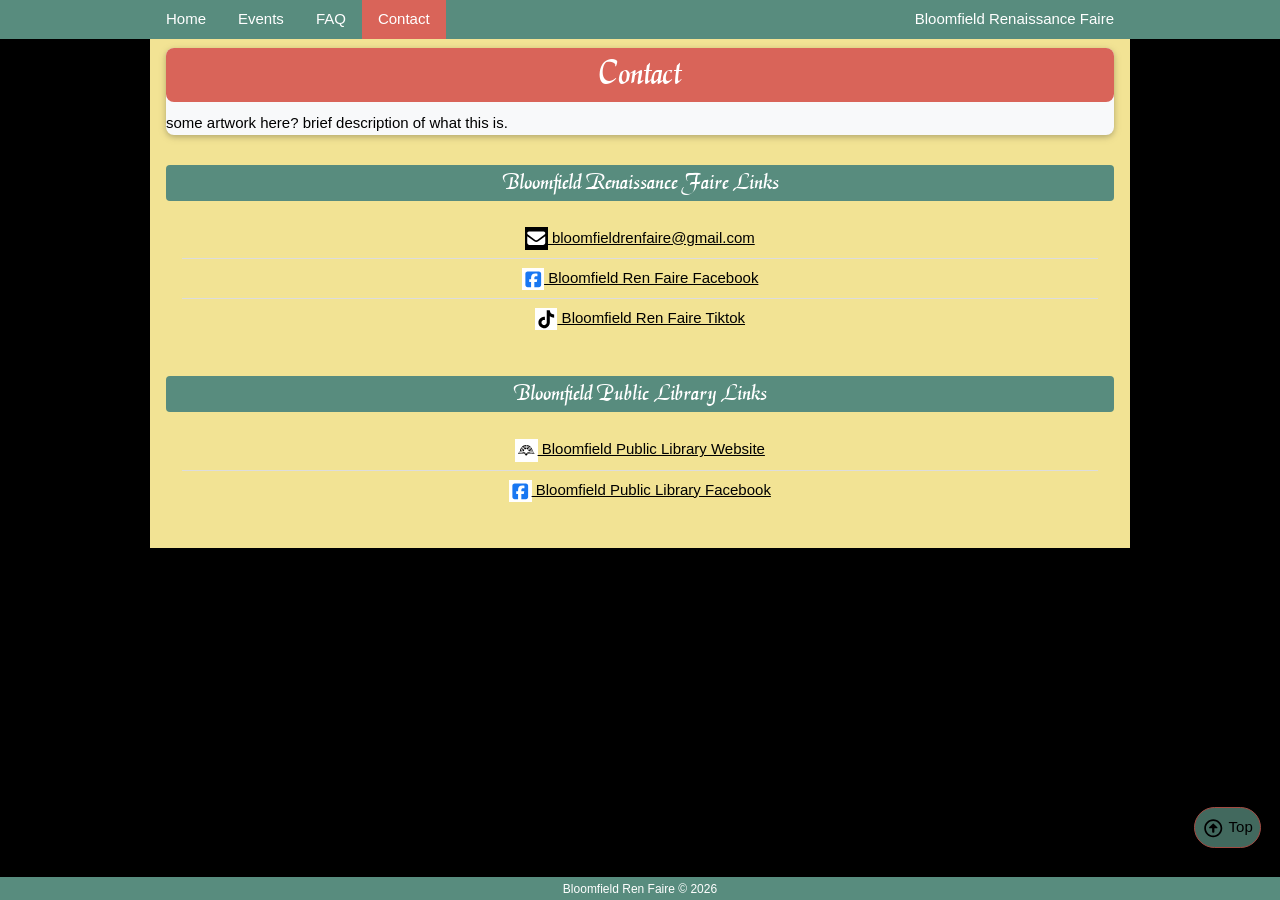
==== commit 7b164d62: "0.0.7" ====
--- a/contact.html
+++ b/contact.html
@@ -22,22 +22,22 @@
         <a href="index.html" class="w3-bar-item w3-button w3-hide-small">Home</a>
         <a href="events.html" class="w3-bar-item w3-button w3-hide-small">Events</a>
         <a href="faq.html" class="w3-bar-item w3-button w3-hide-small">FAQ</a>
-        <a href="contact.html" class="w3-bar-item w3-button w3-hide-small brf-color-tertiary">Contact</a>
+        <a href="contact.html" class="w3-bar-item w3-button w3-hide-small brf-color-accent">Contact</a>
     </nav>
     <nav class="w3-bar-block w3-hide w3-hide-large w3-hide-medium" id="mobileMenu">
         <a href="index.html" class="w3-bar-item w3-button w3-mobile">Home</a>
         <a href="events.html" class="w3-bar-item w3-button w3-mobile">Events</a>
         <a href="faq.html" class="w3-bar-item w3-button w3-mobile">FAQ</a>
-        <a href="contact.html" class="w3-bar-item w3-button w3-mobile brf-color-tertiary">Contact</a>
+        <a href="contact.html" class="w3-bar-item w3-button w3-mobile brf-color-accent">Contact</a>
     </nav>
 </header>
     <main class="w3-content w3-container brf-color-primary">
         <section class="w3-card w3-round-large w3-paper">
-            <h1 class="w3-text-center w3-round-large brf-color-accent brf-font-magik">Contact</h1>
+            <h1 class="w3-text-center w3-round-large brf-color-accent w3-text-white brf-font-magik">Contact</h1>
             some artwork here? brief description of what this is.
         </section>
         <section>
-            <h3 class="w3-text-center w3-round brf-color-tertiary brf-font-magik">Bloomfield Renaissance Faire Links</h3>
+            <h3 class="w3-text-center w3-round brf-color-secondary w3-text-white brf-font-magik">Bloomfield Renaissance Faire Links</h3>
             <ul class="w3-ul w3-container w3-center w3-padding">
                 <li><a href="mailto:bloomfieldrenfaire@gmail.com?subject=BRF%20Website%20Inquiry&body=Hello,%20BRF"><svg class="icon brf-icon-white brf-bg-black"><use href="images/sprite.svg#icon-envelope"></use></svg> bloomfieldrenfaire@gmail.com</a></li>
                 <li><a href="https://www.facebook.com/profile.php?id=61585534307853" target="_blank"><svg class="icon brf-icon-facebook-square brf-bg-white"><use href="images/sprite.svg#icon-facebook-square"></use></svg> Bloomfield Ren Faire Facebook</a></li>
@@ -47,7 +47,7 @@
             </ul>
         </section>
         <section>
-            <h3 class="w3-text-center w3-round brf-color-tertiary brf-font-magik">Bloomfield Public Library Links</h3>
+            <h3 class="w3-text-center w3-round brf-color-secondary w3-text-white brf-font-magik">Bloomfield Public Library Links</h3>
             <ul class="w3-ul w3-container w3-center w3-padding">
                 <li><a href="https://www.bloomfield.lib.ia.us/" target="_blank"><svg class="icon brf-bg-white"><use href="images/sprite.svg#icon-bpl"></use></svg> Bloomfield Public Library Website</a></li>
                 <li><a href="https://www.facebook.com/BloomfieldLibrary" target="_blank"><svg class="icon brf-icon-facebook-square brf-bg-white"><use href="images/sprite.svg#icon-facebook-square"></use></svg> Bloomfield Public Library Facebook</a></li>
--- a/css/brf-css.css
+++ b/css/brf-css.css
@@ -1,12 +1,11 @@
-/*! Bloomfield Ren Faire version 0.0.6 - Aug 2026 */
+/*! Bloomfield Ren Faire version 0.0.7 - Aug 2026 */
 
 /* Variables */
 :root{
-    --color-primary: #A4D3EA; /* Light Blue */
-    --color-secondary: #BBA4EA; /* Violet */
-    --color-tertiary: #D3EAA4; /* Light Green */
-    --color-accent: #EABBA4; /* Light Orange */
-    --site-bg: #EADEA4; /* Light Gold */
+    --color-primary: #f2e394; /* Tan/Parchment */
+    --color-secondary: #588c7e; /* Green */
+    --color-accent: #d96459; /* Red/Maroon? */
+    --site-bg: black; /* Black */
 }
 
 .brf-color-primary {
@@ -27,6 +26,11 @@
 
 .brf-site-bg {
     background-color: var(--site-bg);
+}
+
+/* Let's makes it so I can change the nav/footer font color at the drop of a hat */
+nav, footer {
+    color: white;
 }
 
 /* Fonts */
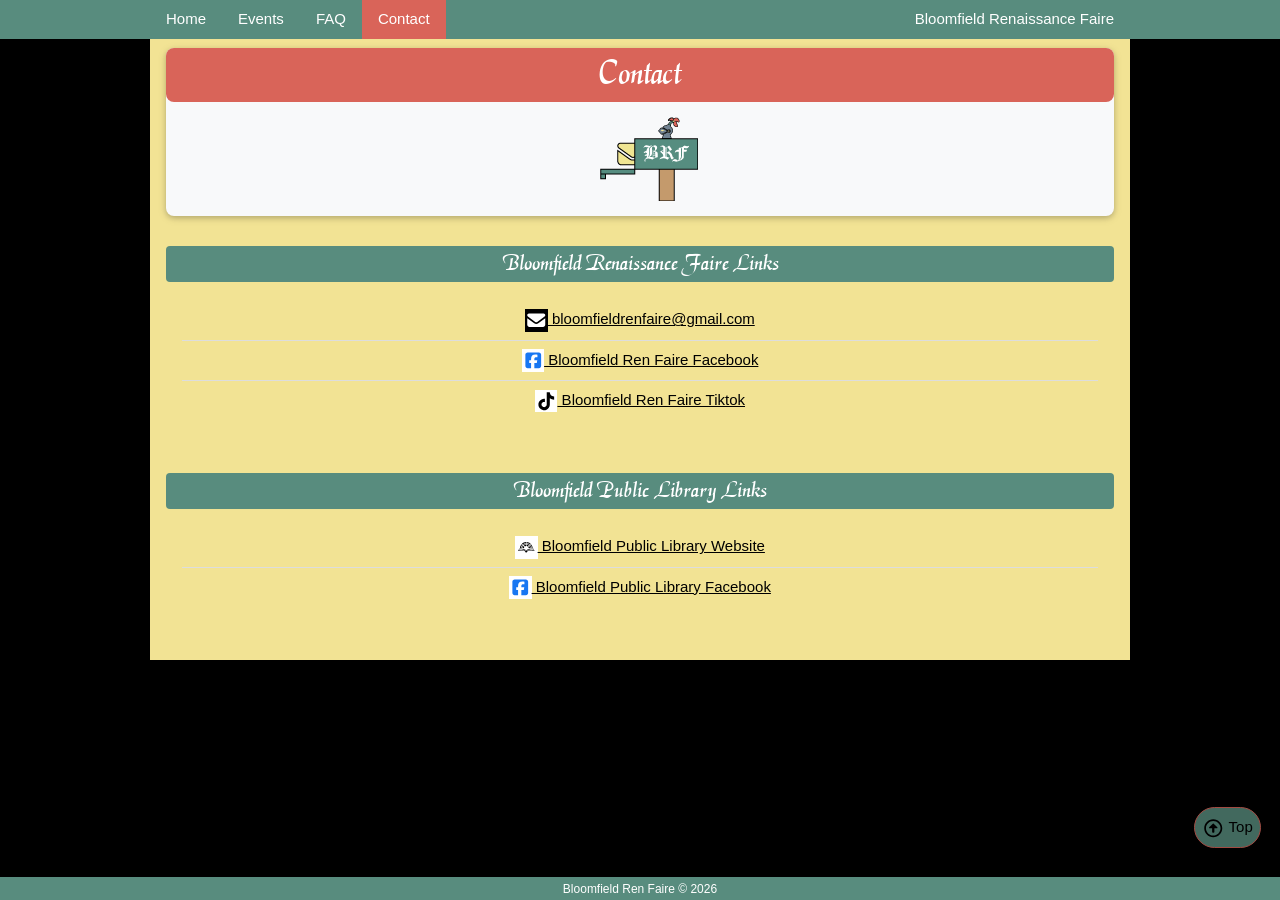
==== commit 713228eb: "0.0.9" ====
--- a/contact.html
+++ b/contact.html
@@ -18,23 +18,25 @@
     -->
     <nav class="w3-bar w3-content">
         <a class="w3-bar-item w3-button w3-hide-large w3-hide-medium w3-right" href="javascript:void(0)" onclick="mobileMenu()"><svg class="icon"><use href="images/sprite.svg#icon-bars"></use></svg></a>
-        <a href="index.html" class="w3-bar-item w3-button w3-right w3-hide-small">Bloomfield Renaissance Faire</a>
-        <a href="index.html" class="w3-bar-item w3-button w3-hide-small">Home</a>
-        <a href="events.html" class="w3-bar-item w3-button w3-hide-small">Events</a>
-        <a href="faq.html" class="w3-bar-item w3-button w3-hide-small">FAQ</a>
-        <a href="contact.html" class="w3-bar-item w3-button w3-hide-small brf-color-accent">Contact</a>
+        <a href="index.html" class="w3-bar-item w3-button w3-right w3-hide-small w3-text-white">Bloomfield Renaissance Faire</a>
+        <a href="index.html" class="w3-bar-item w3-button w3-hide-small w3-text-white">Home</a>
+        <a href="events.html" class="w3-bar-item w3-button w3-hide-small w3-text-white">Events</a>
+        <a href="faq.html" class="w3-bar-item w3-button w3-hide-small w3-text-white">FAQ</a>
+        <a href="contact.html" class="w3-bar-item w3-button w3-hide-small w3-text-white brf-color-accent">Contact</a>
     </nav>
     <nav class="w3-bar-block w3-hide w3-hide-large w3-hide-medium" id="mobileMenu">
-        <a href="index.html" class="w3-bar-item w3-button w3-mobile">Home</a>
-        <a href="events.html" class="w3-bar-item w3-button w3-mobile">Events</a>
-        <a href="faq.html" class="w3-bar-item w3-button w3-mobile">FAQ</a>
-        <a href="contact.html" class="w3-bar-item w3-button w3-mobile brf-color-accent">Contact</a>
+        <a href="index.html" class="w3-bar-item w3-button w3-mobile w3-text-white">Home</a>
+        <a href="events.html" class="w3-bar-item w3-button w3-mobile w3-text-white">Events</a>
+        <a href="faq.html" class="w3-bar-item w3-button w3-mobile w3-text-white">FAQ</a>
+        <a href="contact.html" class="w3-bar-item w3-button w3-mobile w3-text-white brf-color-accent">Contact</a>
     </nav>
 </header>
     <main class="w3-content w3-container brf-color-primary">
         <section class="w3-card w3-round-large w3-paper">
             <h1 class="w3-text-center w3-round-large brf-color-accent w3-text-white brf-font-magik">Contact</h1>
-            some artwork here? brief description of what this is.
+            <div class="w3-container w3-flex brf-flex-center">
+                <img src="images/Mailbox-Green.webp" alt="Mailbox Green Animated" class="w3-image">
+            </div>
         </section>
         <section>
             <h3 class="w3-text-center w3-round brf-color-secondary w3-text-white brf-font-magik">Bloomfield Renaissance Faire Links</h3>
@@ -55,7 +57,7 @@
         </section>
         <a href="#" class="to-top w3-button"><svg class="icon"><use href="images/sprite.svg#icon-arrow-alt-circle-up"></use></svg> Top</a>
     </main>
-    <footer class="w3-bottom w3-container w3-text-center brf-color-secondary">
+    <footer class="w3-bottom w3-container w3-text-center w3-text-white brf-color-secondary">
         <small>Bloomfield Ren Faire &copy <span id="copyright-year"></span></small>
     </footer>
     <!-- Custom Javascript -->
--- a/css/brf-css.css
+++ b/css/brf-css.css
@@ -1,4 +1,4 @@
-/*! Bloomfield Ren Faire version 0.0.7 - Aug 2026 */
+/*! Bloomfield Ren Faire version 0.0.9 - Sep 2026 */
 
 /* Variables */
 :root{
@@ -16,10 +16,6 @@
     background-color: var(--color-secondary);
 }
 
-.brf-color-tertiary {
-    background-color: var(--color-tertiary);
-}
-
 .brf-color-accent {
     background-color: var(--color-accent);
 }
@@ -28,9 +24,10 @@
     background-color: var(--site-bg);
 }
 
-/* Let's makes it so I can change the nav/footer font color at the drop of a hat */
-nav, footer {
-    color: white;
+.brf-cta {
+    border: 2rem solid transparent; /* Required for border-image */
+    border-image: url(../images/cta-border.webp) 31 stretch;
+    padding: 1rem;
 }
 
 /* Fonts */
@@ -43,12 +40,7 @@
 
 @font-face {
     font-family: "Magik";
-    src: url("../fonts/CWMAGIK_.TTF") format("truetype");
-}
-
-@font-face {
-    font-family: "Medici Text";
-    src: url("../fonts/Medici Text.ttf") format("truetype");
+    src: url("../fonts/Magik.ttf") format("truetype");
 }
 
 /* Create brf font classes */
@@ -60,10 +52,6 @@
     font-family: "Magik", "Times New Roman", serif;
 }
 
-.brf-font-medici {
-    font-family: "Medici Text", "Times New Roman", serif;
-}
-
 body {
     background-color: var(--site-bg);
     margin-top: 38px;
@@ -73,6 +61,7 @@
 /* I know w3 css has w3-margin-bottom, but 16px just isn't enough for me */
 section {
     margin-bottom: 2rem;
+    padding-bottom: 1rem;
 }
 
 .to-top {
@@ -87,6 +76,10 @@
     display: inline-block;
     padding: 0.5rem;
     vertical-align: middle;
+}
+
+.brf-center {
+    margin: 0 auto;
 }
 
 /* Icons */
@@ -164,6 +157,10 @@
     justify-content: center;
 }
 
+.brf-cta a {
+    text-decoration: none;
+}
+
 /* this class is also used by javascript so use caution when renaming */
 .brf-slideshow {
     max-height: 680px;
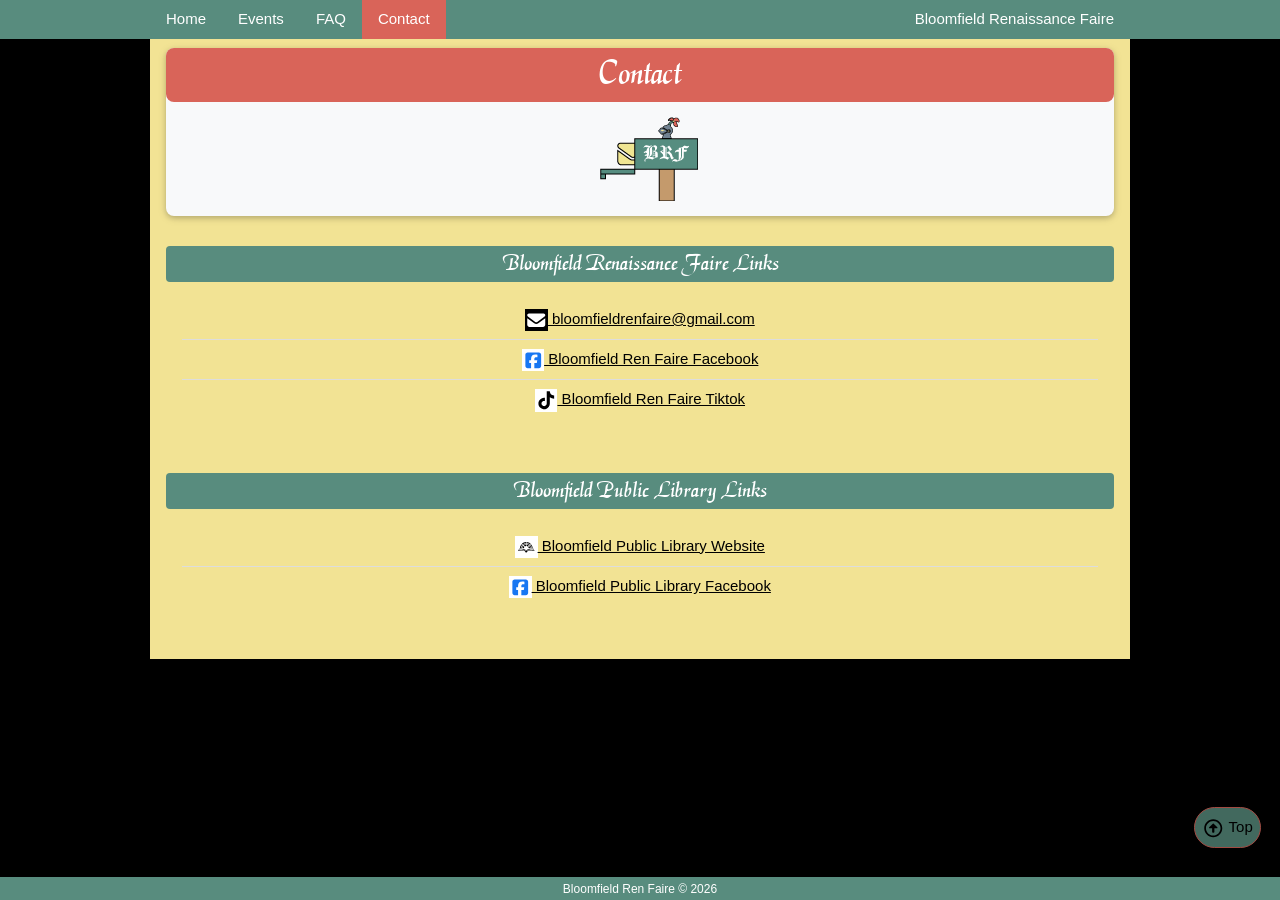
==== commit 48b741a4: "0.1.0" ====
--- a/contact.html
+++ b/contact.html
@@ -17,7 +17,7 @@
         Currently, we need two menus. The Desktop menu needs to be at least allowed to show the mobile menu button and hide other desktop menu links.
     -->
     <nav class="w3-bar w3-content">
-        <a class="w3-bar-item w3-button w3-hide-large w3-hide-medium w3-right" href="javascript:void(0)" onclick="mobileMenu()"><svg class="icon"><use href="images/sprite.svg#icon-bars"></use></svg></a>
+        <a class="w3-bar-item w3-button w3-hide-large w3-hide-medium w3-right" href="javascript:void(0)" onclick="mobileMenu()"><svg class="brf-icon"><use href="images/sprite.svg#icon-bars"></use></svg></a>
         <a href="index.html" class="w3-bar-item w3-button w3-right w3-hide-small w3-text-white">Bloomfield Renaissance Faire</a>
         <a href="index.html" class="w3-bar-item w3-button w3-hide-small w3-text-white">Home</a>
         <a href="events.html" class="w3-bar-item w3-button w3-hide-small w3-text-white">Events</a>
@@ -31,31 +31,31 @@
         <a href="contact.html" class="w3-bar-item w3-button w3-mobile w3-text-white brf-color-accent">Contact</a>
     </nav>
 </header>
-    <main class="w3-content w3-container brf-color-primary">
+    <main class="w3-content w3-container brf-color-primary brf-page-contact">
         <section class="w3-card w3-round-large w3-paper">
             <h1 class="w3-text-center w3-round-large brf-color-accent w3-text-white brf-font-magik">Contact</h1>
             <div class="w3-container w3-flex brf-flex-center">
-                <img src="images/Mailbox-Green.webp" alt="Mailbox Green Animated" class="w3-image">
+                <img src="images/Animated/Mailbox-Green.webp" alt="Mailbox Green Animated" class="w3-image">
             </div>
         </section>
         <section>
             <h3 class="w3-text-center w3-round brf-color-secondary w3-text-white brf-font-magik">Bloomfield Renaissance Faire Links</h3>
             <ul class="w3-ul w3-container w3-center w3-padding">
-                <li><a href="mailto:bloomfieldrenfaire@gmail.com?subject=BRF%20Website%20Inquiry&body=Hello,%20BRF"><svg class="icon brf-icon-white brf-bg-black"><use href="images/sprite.svg#icon-envelope"></use></svg> bloomfieldrenfaire@gmail.com</a></li>
-                <li><a href="https://www.facebook.com/profile.php?id=61585534307853" target="_blank"><svg class="icon brf-icon-facebook-square brf-bg-white"><use href="images/sprite.svg#icon-facebook-square"></use></svg> Bloomfield Ren Faire Facebook</a></li>
-                <li><a href="https://www.tiktok.com/@bloomfield.ren.fa" target="_blank"><svg class="icon brf-bg-white"><use href="images/sprite.svg#icon-tiktok"></use></svg> Bloomfield Ren Faire Tiktok</a></li>
+                <li><a href="mailto:bloomfieldrenfaire@gmail.com?subject=BRF%20Website%20Inquiry&body=Hello,%20BRF"><svg class="brf-icon brf-icon-white brf-bg-black"><use href="images/sprite.svg#icon-envelope"></use></svg> bloomfieldrenfaire@gmail.com</a></li>
+                <li><a href="https://www.facebook.com/profile.php?id=61585534307853" target="_blank"><svg class="brf-icon brf-icon-facebook-square brf-bg-white"><use href="images/sprite.svg#icon-facebook-square"></use></svg> Bloomfield Ren Faire Facebook</a></li>
+                <li><a href="https://www.tiktok.com/@bloomfield.ren.fa" target="_blank"><svg class="brf-icon brf-bg-white"><use href="images/sprite.svg#icon-tiktok"></use></svg> Bloomfield Ren Faire Tiktok</a></li>
                 <!-- Uncomment below and check link if we want to use Instagram -->
-                <!-- <li><a href="https://www.instagram.com/bloomfieldrenfaire/" target="_blank"><svg class="icon brf-icon-instagram-square brf-bg-white"><use href="images/sprite.svg#icon-instagram-square"></use></svg></a></li> -->
+                <!-- <li><a href="https://www.instagram.com/bloomfieldrenfaire/" target="_blank"><svg class="brf-icon brf-icon-instagram-square brf-bg-white"><use href="images/sprite.svg#icon-instagram-square"></use></svg></a></li> -->
             </ul>
         </section>
         <section>
             <h3 class="w3-text-center w3-round brf-color-secondary w3-text-white brf-font-magik">Bloomfield Public Library Links</h3>
             <ul class="w3-ul w3-container w3-center w3-padding">
-                <li><a href="https://www.bloomfield.lib.ia.us/" target="_blank"><svg class="icon brf-bg-white"><use href="images/sprite.svg#icon-bpl"></use></svg> Bloomfield Public Library Website</a></li>
-                <li><a href="https://www.facebook.com/BloomfieldLibrary" target="_blank"><svg class="icon brf-icon-facebook-square brf-bg-white"><use href="images/sprite.svg#icon-facebook-square"></use></svg> Bloomfield Public Library Facebook</a></li>
+                <li><a href="https://www.bloomfield.lib.ia.us/" target="_blank"><svg class="brf-icon brf-bg-white"><use href="images/sprite.svg#icon-bpl"></use></svg> Bloomfield Public Library Website</a></li>
+                <li><a href="https://www.facebook.com/BloomfieldLibrary" target="_blank"><svg class="brf-icon brf-icon-facebook-square brf-bg-white"><use href="images/sprite.svg#icon-facebook-square"></use></svg> Bloomfield Public Library Facebook</a></li>
             </ul>
         </section>
-        <a href="#" class="to-top w3-button"><svg class="icon"><use href="images/sprite.svg#icon-arrow-alt-circle-up"></use></svg> Top</a>
+        <a href="#" class="brf-to-top w3-button"><svg class="brf-icon"><use href="images/sprite.svg#icon-arrow-alt-circle-up"></use></svg> Top</a>
     </main>
     <footer class="w3-bottom w3-container w3-text-center w3-text-white brf-color-secondary">
         <small>Bloomfield Ren Faire &copy <span id="copyright-year"></span></small>
--- a/css/brf-css.css
+++ b/css/brf-css.css
@@ -1,6 +1,20 @@
-/*! Bloomfield Ren Faire version 0.0.9 - Sep 2026 */
-
-/* Variables */
+/*! Bloomfield Ren Faire version 0.1.0 - Oct 2026 */
+
+/* Table of Contents
+---------------------------
+01 Variables
+02 Basic HTML overrides
+03 Fonts
+04 Icons
+05 Brf Custom Components
+06 Countdown Clock
+07 Brf Slideshow
+08 Pages
+09 Media Queries
+--------------------------- */
+
+/* 01 Variables */
+
 :root{
     --color-primary: #f2e394; /* Tan/Parchment */
     --color-secondary: #588c7e; /* Green */
@@ -24,13 +38,21 @@
     background-color: var(--site-bg);
 }
 
-.brf-cta {
-    border: 2rem solid transparent; /* Required for border-image */
-    border-image: url(../images/cta-border.webp) 31 stretch;
-    padding: 1rem;
-}
-
-/* Fonts */
+/* 02 Basic HTML overrides */
+
+body {
+    background-color: var(--site-bg);
+    margin-top: 2.5rem;
+    margin-bottom: 2rem;
+}
+
+/* I know w3 css has w3-margin-bottom, but 16px just isn't enough for me */
+section {
+    margin-bottom: 2rem;
+    padding-bottom: 1rem;
+}
+
+/* 03 Fonts */
 
 /* Define and link to our fonts */
 @font-face {
@@ -52,19 +74,50 @@
     font-family: "Magik", "Times New Roman", serif;
 }
 
-body {
-    background-color: var(--site-bg);
-    margin-top: 38px;
-    margin-bottom: 22px;
-}
-
-/* I know w3 css has w3-margin-bottom, but 16px just isn't enough for me */
-section {
-    margin-bottom: 2rem;
-    padding-bottom: 1rem;
-}
-
-.to-top {
+/* 04 Icons */
+/* fill: currentColor makes the icon inherit the CSS `color` property, same as an icon font would with `color`, but with no font build step. */
+
+.brf-icon {
+    width: 1.5rem;
+    height: 1.5rem;
+    fill: currentColor;
+    display: inline-block;
+    vertical-align: middle;
+}
+
+.brf-icon-black {
+    color: black;
+}
+
+.brf-icon-white {
+    color: white;
+}
+
+.brf-icon-facebook-square {
+    color: #1877F2; /* Official color */
+}
+
+.brf-icon-instagram-square {
+    color: #E1306C;  /* This is only one gradient color for now */
+}
+
+.brf-icon-sir-flower-pot {
+    margin: 0 auto;
+    width: 10rem;
+}
+
+/* Special classes to ensure icon reminds highly visible */
+.brf-bg-white {
+    background-color: white;
+}
+
+.brf-bg-black {
+    background-color: black;
+}
+
+/* 05 Brf Custom Components */
+
+.brf-to-top {
     background-color: var(--color-secondary);
     position: fixed;
     right: 1.25rem;
@@ -78,88 +131,52 @@
     vertical-align: middle;
 }
 
+/* Section Links (We need to ajust this, otherwise some of our text may show up underneath our menu) */
+#about, #big-day, #big-day-google-map {
+    scroll-margin-top: 3rem; /* match the menu's height */
+}
+
+.brf-flex-center {
+    justify-content: center;
+}
+
 .brf-center {
     margin: 0 auto;
 }
 
-/* Icons */
-/* fill: currentColor makes the icon inherit the CSS `color` property, same as an icon font would with `color`, but with no font build step. */
-.icon {
-    width: 1.5rem;
-    height: 1.5rem;
-    fill: currentColor;
-    display: inline-block;
-    vertical-align: middle;
-}
-
-.brf-icon-black {
-    color: black;
-}
-
-.brf-icon-white {
-    color: white;
-}
-
-.brf-icon-facebook-square {
-    color: #1877F2; /* Official color */
-}
-
-.brf-icon-instagram-square {
-    color: #E1306C;  /* This is only one gradient color for now */
-}
-
-.brf-icon-sir-flower-pot {
-    margin: 0 auto;
-    width: 10rem;
-}
-
-/* Special classes to ensure icon reminds highly visible */
-.brf-bg-white {
-    background-color: white;
-}
-
-.brf-bg-black {
-    background-color: black;
-}
-
-/* Countdown */
-.countdown {
+/* 06 Countdown Clock */
+
+.brf-countdown {
     gap: 1.5rem;
     justify-content: center;
 }
 
-.value {
+.brf-value {
     font-size: 2rem;
     font-weight: 700;
     font-variant-numeric: tabular-nums;
 }
 
-.label {
+.brf-label {
     font-size: 0.85rem;
     text-transform: uppercase;
     letter-spacing: 0.05em;
     color: #999;
 }
 
-.debug {
+.brf-debug {
     margin-top: 2rem;
     font-size: 0.9rem;
     color: #666;
     display: none; /* Hide this, display: inline to show for debugging help */
 }
 
-.finished {
+.brf-finished {
     font-size: 1.5rem;
     color: #4ade80;
 }
 
-.brf-flex-center {
-    justify-content: center;
-}
-
-.brf-cta a {
-    text-decoration: none;
-}
+/* 07 Brf Slideshow */
 
 /* this class is also used by javascript so use caution when renaming */
 .brf-slideshow {
@@ -167,7 +184,26 @@
     margin: 0 auto;
 }
 
-/* Pages */
+/* 08 Pages */
+
+/* Home */
+.brf-cta {
+    width: 100%;
+    height: 100%;
+    border: 2rem solid transparent; /* Required for border-image */
+    border-image: url(../images/cta-border.webp) 31 stretch;
+    padding: 1rem;
+    text-decoration: none; /* Remove link underline */
+}
+
+.brf-cta a {
+    text-decoration: none;
+}
+
+/* Events */
+.brf-page-events .w3-flex {
+    padding-top: 2rem;
+}
 
 /* FAQ */
 .brf-q-a {
@@ -179,11 +215,26 @@
     margin: 0 0.5rem 0 0.5rem;
 }
 
-/* Media Queries */
+/* 09 Media Queries */
 
 /* Mobile */
 @media (max-width:600px){
     .brf-slideshow {
         max-height: 400px;
     }
+    h1 {
+        font-size: 30px;
+    }
+    /* Home */
+    .brf-page-home h2 {
+        font-size: 24px;
+    }
+    /* Events */
+    .brf-page-events h3 {
+        font-size: 20px;
+    }
+    /* FAQ */
+    .brf-page-faq p {
+        font-size: 12px;
+    }
 }
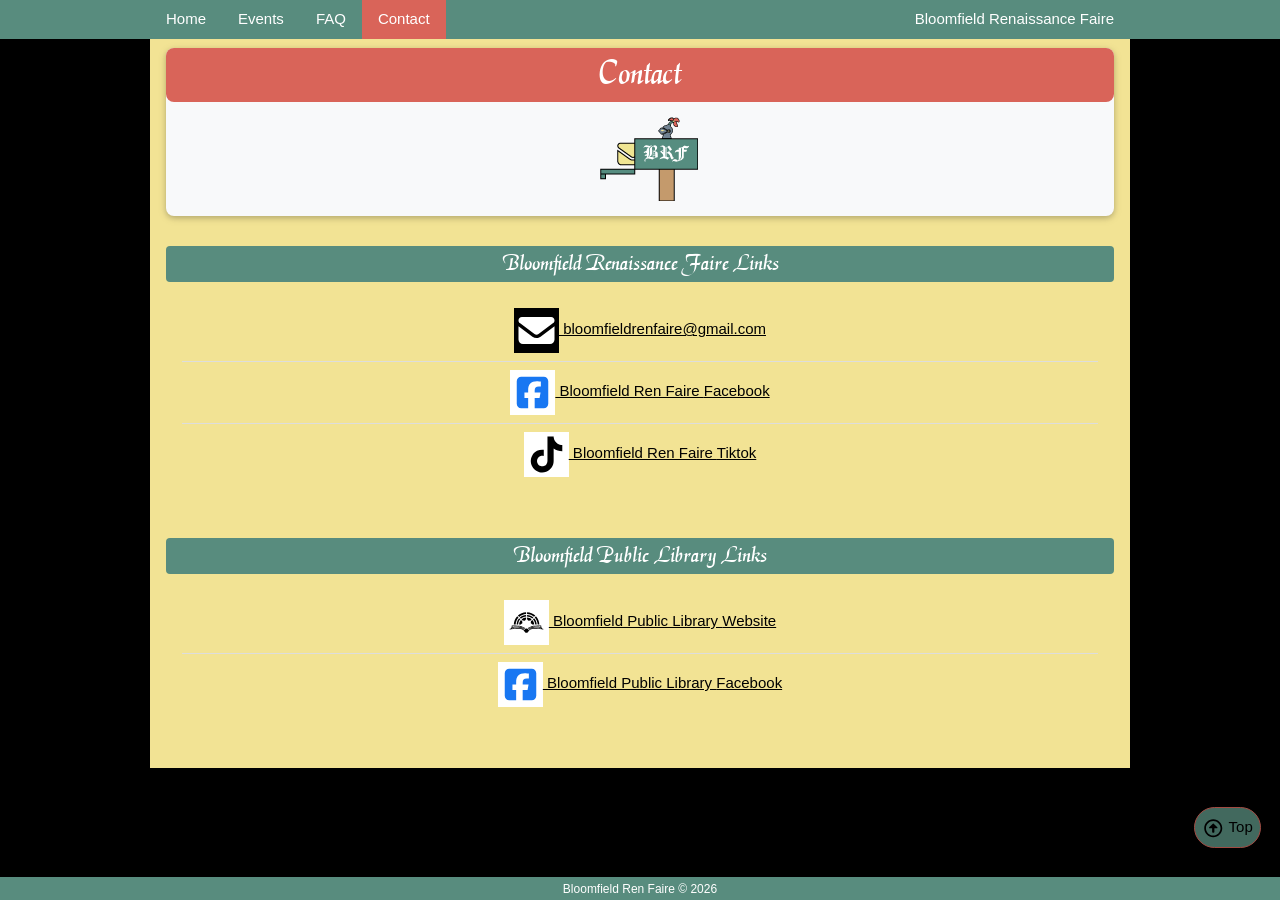
==== commit 615ec0d7: "0.1.1" ====
--- a/contact.html
+++ b/contact.html
@@ -3,7 +3,14 @@
 <head>
     <meta charset="UTF-8">
     <meta name="viewport" content="width=device-width, initial-scale=1.0">
+    <meta name="description" content="Contact information for the Bloomfield Renaissance Faire.">
     <link rel="shortcut icon" href="images/favicon.ico">
+    <!-- Open Graph tags (controls how a page looks shared on social media) -->
+    <meta property="og:title" content="Bloomfield Renaissance Faire Contact">
+    <meta property="og:description" content="Contact information for the Bloomfield Renaissance Faire.">
+    <meta property="og:image" content="https://bloomfieldrenfaire.github.io/BRF-Website/images/Animated/Mailbox-Green.webp">
+    <meta property="og:url" content="https://bloomfieldrenfaire.github.io/BRF-Website/contact.html">
+    <meta property="og:type" content="website">
     <!-- W3 CSS -->
     <link rel="stylesheet" href="css/w3.css">
     <!-- Custom CSS -->
@@ -19,6 +26,7 @@
     <nav class="w3-bar w3-content">
         <a class="w3-bar-item w3-button w3-hide-large w3-hide-medium w3-right" href="javascript:void(0)" onclick="mobileMenu()"><svg class="brf-icon"><use href="images/sprite.svg#icon-bars"></use></svg></a>
         <a href="index.html" class="w3-bar-item w3-button w3-right w3-hide-small w3-text-white">Bloomfield Renaissance Faire</a>
+        <a href="index.html" class="w3-bar-item w3-button w3-left w3-hide-large w3-hide-medium w3-text-white">Bloomfield Renaissance Faire</a>
         <a href="index.html" class="w3-bar-item w3-button w3-hide-small w3-text-white">Home</a>
         <a href="events.html" class="w3-bar-item w3-button w3-hide-small w3-text-white">Events</a>
         <a href="faq.html" class="w3-bar-item w3-button w3-hide-small w3-text-white">FAQ</a>
@@ -42,8 +50,8 @@
             <h3 class="w3-text-center w3-round brf-color-secondary w3-text-white brf-font-magik">Bloomfield Renaissance Faire Links</h3>
             <ul class="w3-ul w3-container w3-center w3-padding">
                 <li><a href="mailto:bloomfieldrenfaire@gmail.com?subject=BRF%20Website%20Inquiry&body=Hello,%20BRF"><svg class="brf-icon brf-icon-white brf-bg-black"><use href="images/sprite.svg#icon-envelope"></use></svg> bloomfieldrenfaire@gmail.com</a></li>
-                <li><a href="https://www.facebook.com/profile.php?id=61585534307853" target="_blank"><svg class="brf-icon brf-icon-facebook-square brf-bg-white"><use href="images/sprite.svg#icon-facebook-square"></use></svg> Bloomfield Ren Faire Facebook</a></li>
-                <li><a href="https://www.tiktok.com/@bloomfield.ren.fa" target="_blank"><svg class="brf-icon brf-bg-white"><use href="images/sprite.svg#icon-tiktok"></use></svg> Bloomfield Ren Faire Tiktok</a></li>
+                <li><a href="https://www.facebook.com/profile.php?id=61585534307853" target="_blank"><svg class="brf-icon brf-icon-facebook-square brf-bg-white"><use href="images/sprite.svg#icon-facebook-square"></use></svg> Bloomfield Ren Faire <span class="w3-hide-small">Facebook</span></a></li>
+                <li><a href="https://www.tiktok.com/@bloomfield.ren.fa" target="_blank"><svg class="brf-icon brf-bg-white"><use href="images/sprite.svg#icon-tiktok"></use></svg> Bloomfield Ren Faire <span class="w3-hide-small">Tiktok</span></a></li>
                 <!-- Uncomment below and check link if we want to use Instagram -->
                 <!-- <li><a href="https://www.instagram.com/bloomfieldrenfaire/" target="_blank"><svg class="brf-icon brf-icon-instagram-square brf-bg-white"><use href="images/sprite.svg#icon-instagram-square"></use></svg></a></li> -->
             </ul>
@@ -51,8 +59,8 @@
         <section>
             <h3 class="w3-text-center w3-round brf-color-secondary w3-text-white brf-font-magik">Bloomfield Public Library Links</h3>
             <ul class="w3-ul w3-container w3-center w3-padding">
-                <li><a href="https://www.bloomfield.lib.ia.us/" target="_blank"><svg class="brf-icon brf-bg-white"><use href="images/sprite.svg#icon-bpl"></use></svg> Bloomfield Public Library Website</a></li>
-                <li><a href="https://www.facebook.com/BloomfieldLibrary" target="_blank"><svg class="brf-icon brf-icon-facebook-square brf-bg-white"><use href="images/sprite.svg#icon-facebook-square"></use></svg> Bloomfield Public Library Facebook</a></li>
+                <li><a href="https://www.bloomfield.lib.ia.us/" target="_blank"><svg class="brf-icon brf-bg-white"><use href="images/sprite.svg#icon-bpl"></use></svg> Bloomfield Public Library <span class="w3-hide-small">Website</span></a></li>
+                <li><a href="https://www.facebook.com/BloomfieldLibrary" target="_blank"><svg class="brf-icon brf-icon-facebook-square brf-bg-white"><use href="images/sprite.svg#icon-facebook-square"></use></svg> Bloomfield Public Library <span class="w3-hide-small">Facebook</span></a></li>
             </ul>
         </section>
         <a href="#" class="brf-to-top w3-button"><svg class="brf-icon"><use href="images/sprite.svg#icon-arrow-alt-circle-up"></use></svg> Top</a>
--- a/css/brf-css.css
+++ b/css/brf-css.css
@@ -1,4 +1,4 @@
-/*! Bloomfield Ren Faire version 0.1.0 - Oct 2026 */
+/*! Bloomfield Ren Faire version 0.1.1 - Oct 2026 */
 
 /* Table of Contents
 ---------------------------
@@ -215,6 +215,18 @@
     margin: 0 0.5rem 0 0.5rem;
 }
 
+/* Contact */
+.brf-page-contact .brf-icon {
+    width: 3rem;  /* default is 1.5rem */
+    height: 3rem;  /* default is 1.5rem */
+}
+
+/* reset the to-top button back to the default size */
+.brf-page-contact .brf-to-top .brf-icon {
+    width: 1.5rem;
+    height: 1.5rem;
+}
+
 /* 09 Media Queries */
 
 /* Mobile */
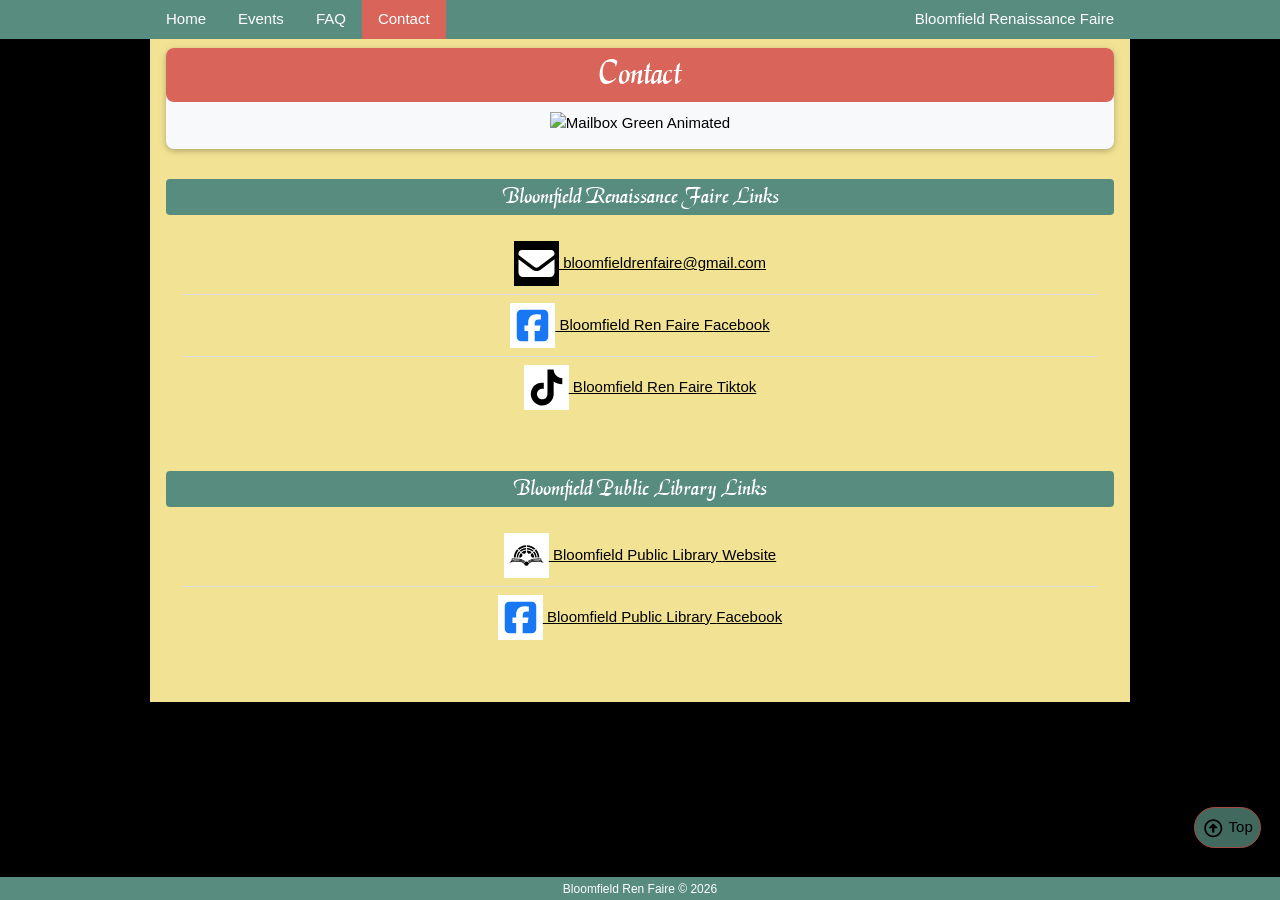
==== commit 17f68e2e: "0.1.2" ====
--- a/contact.html
+++ b/contact.html
@@ -3,12 +3,15 @@
 <head>
     <meta charset="UTF-8">
     <meta name="viewport" content="width=device-width, initial-scale=1.0">
-    <meta name="description" content="Contact information for the Bloomfield Renaissance Faire.">
+    <meta name="description" content="Contact information for the Bloomfield Ren Faire.">
     <link rel="shortcut icon" href="images/favicon.ico">
     <!-- Open Graph tags (controls how a page looks shared on social media) -->
-    <meta property="og:title" content="Bloomfield Renaissance Faire Contact">
-    <meta property="og:description" content="Contact information for the Bloomfield Renaissance Faire.">
-    <meta property="og:image" content="https://bloomfieldrenfaire.github.io/BRF-Website/images/Animated/Mailbox-Green.webp">
+    <meta property="og:title" content="Bloomfield Ren Faire - Contact">
+    <meta property="og:description" content="Contact information for the Bloomfield Ren Faire.">
+    <meta property="og:image" content="https://bloomfieldrenfaire.github.io/BRF-Website/images/og/og-contact.webp">
+    <meta property="og:image:alt" content="Bloomfield Ren Faire open graph image for the contact page">
+    <meta property="og:image:width" content="1200">
+    <meta property="og:image:height" content="630">
     <meta property="og:url" content="https://bloomfieldrenfaire.github.io/BRF-Website/contact.html">
     <meta property="og:type" content="website">
     <!-- W3 CSS -->
@@ -43,7 +46,7 @@
         <section class="w3-card w3-round-large w3-paper">
             <h1 class="w3-text-center w3-round-large brf-color-accent w3-text-white brf-font-magik">Contact</h1>
             <div class="w3-container w3-flex brf-flex-center">
-                <img src="images/Animated/Mailbox-Green.webp" alt="Mailbox Green Animated" class="w3-image">
+                <img src="images/animated/Mailbox-Green.webp" alt="Mailbox Green Animated" class="w3-image">
             </div>
         </section>
         <section>
--- a/css/brf-css.css
+++ b/css/brf-css.css
@@ -1,4 +1,4 @@
-/*! Bloomfield Ren Faire version 0.1.1 - Oct 2026 */
+/*! Bloomfield Ren Faire version 0.1.2 - Oct 2026 */
 
 /* Table of Contents
 ---------------------------
